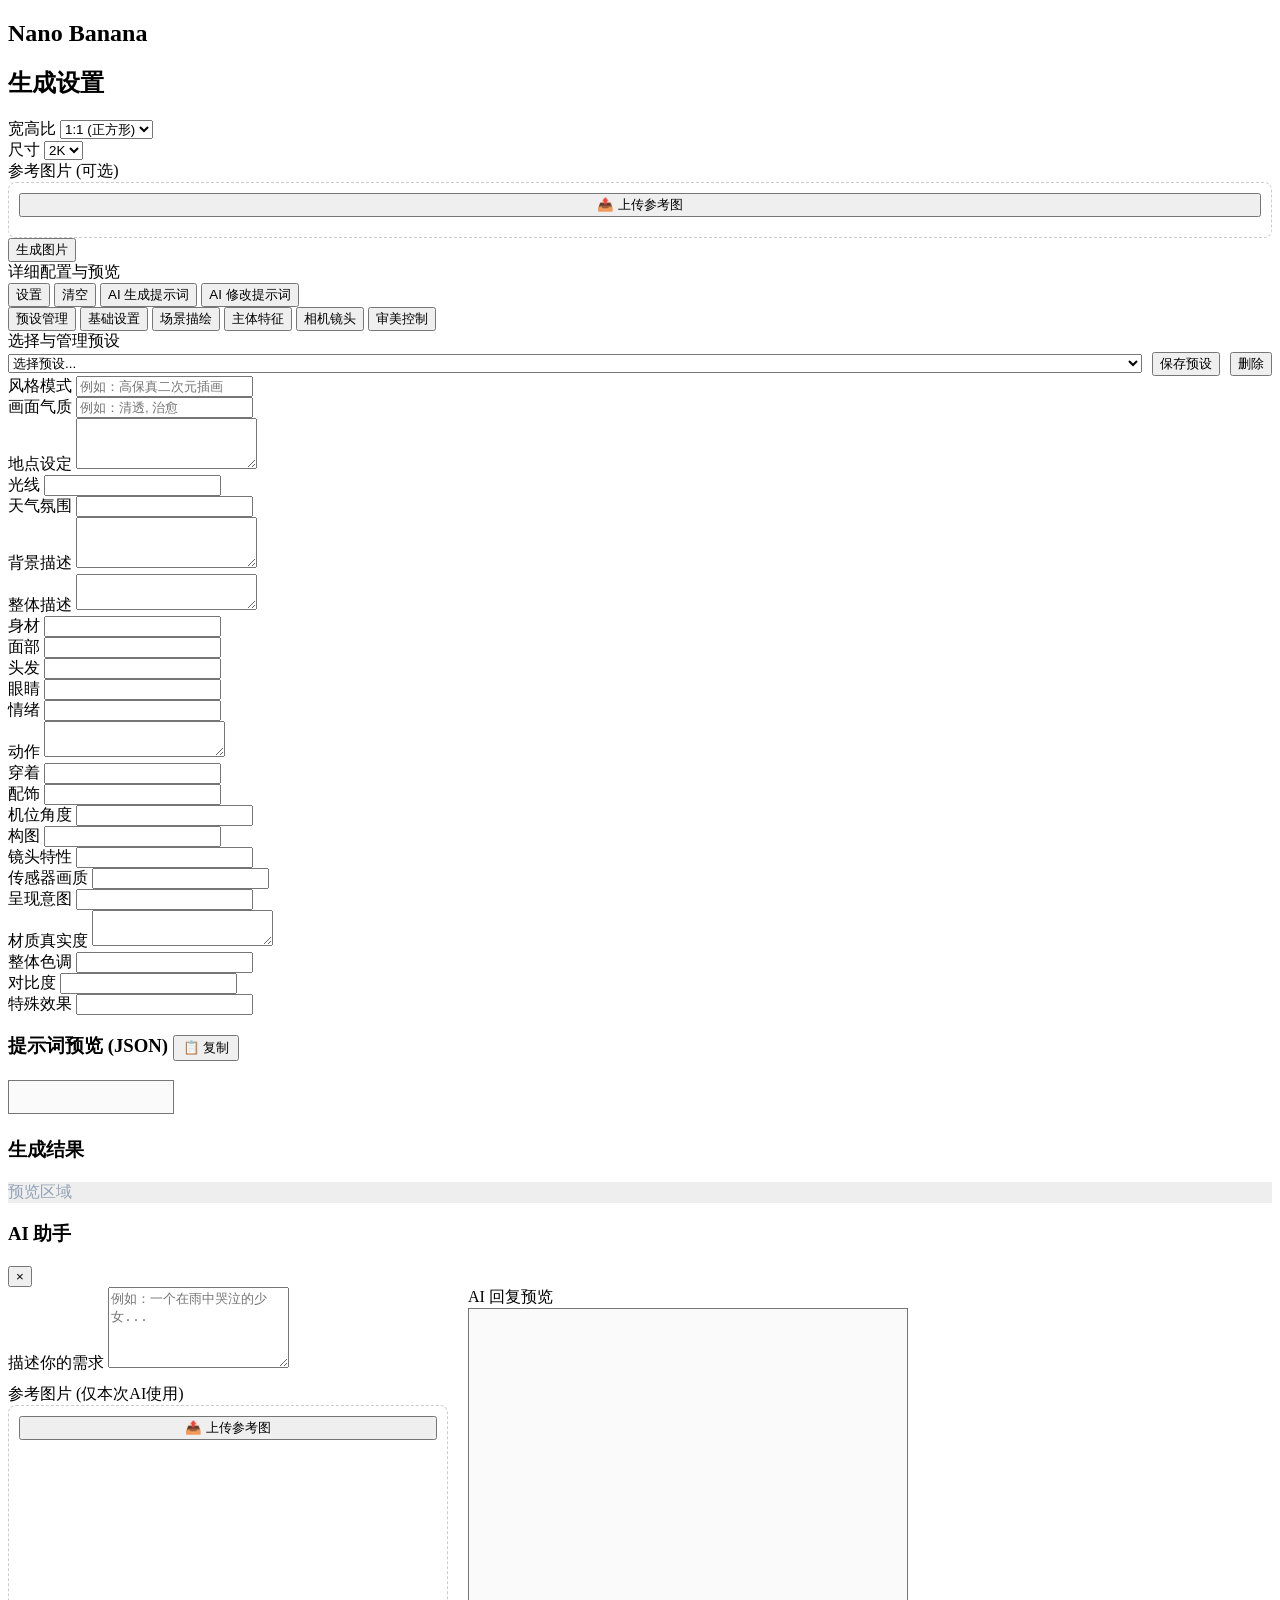
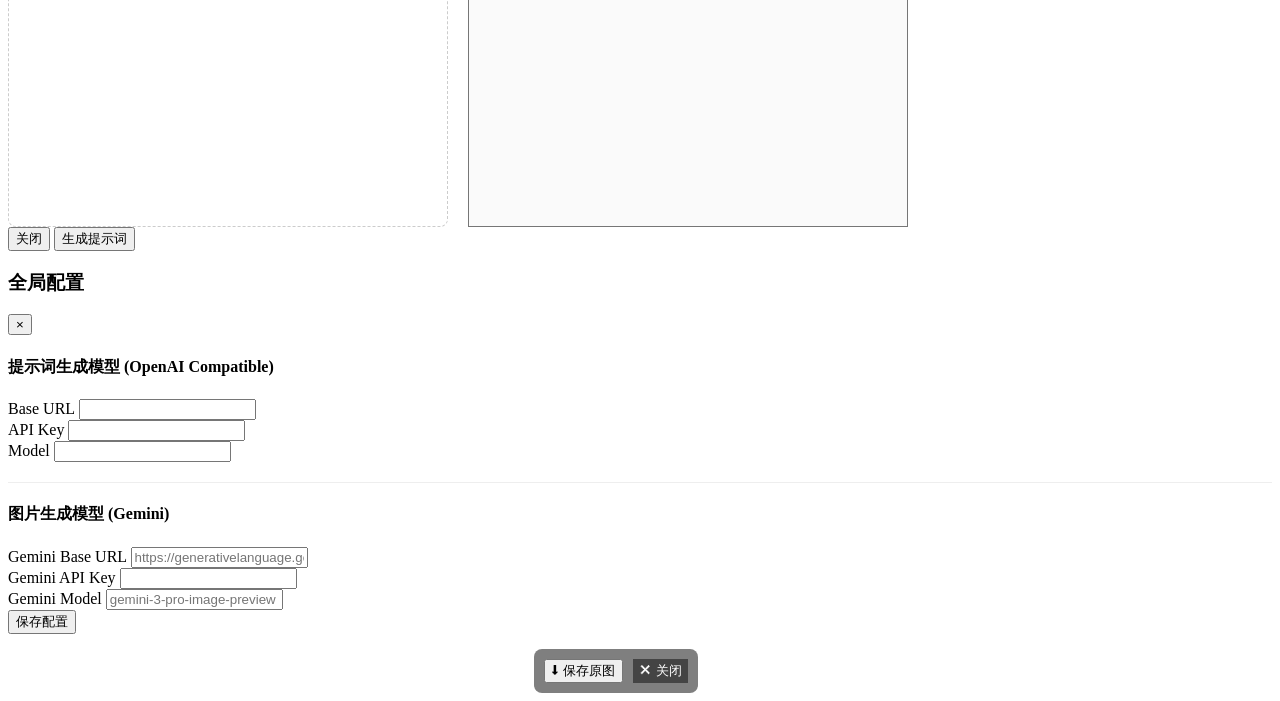
==== src/web/static/index.html @ 246bbed3 "增加web部署" ====
<!DOCTYPE html>
<html lang="zh-CN">

<head>
    <meta charset="UTF-8">
    <meta name="viewport" content="width=device-width, initial-scale=1.0">
    <title>Nano Banana - AI 生图工具</title>
    <meta name="description" content="AI绘画提示词生成与生图工具">
    <link rel="stylesheet" href="/static/style.css">
</head>

<body>
    <!-- 主容器 -->
    <div class="app-container">
        <!-- 侧边栏 -->
        <aside class="sidebar">
            <div class="sidebar-header">
                <div class="logo">
                    <h1>Nano Banana</h1>
                </div>
            </div>

            <!-- 预设管理 (Moved to Main Tabs) -->
            <!-- 生成设置 (Moved from Main) -->
            <div class="section">
                <h2 class="section-title">生成设置</h2>
                <div class="gen-controls">
                    <div class="form-group">
                        <label>宽高比</label>
                        <select id="genAspectRatio" class="select-input">
                            <option value="1:1">1:1 (正方形)</option>
                            <option value="2:3">2:3 (人像)</option>
                            <option value="3:2">3:2 (风景)</option>
                            <option value="3:4">3:4</option>
                            <option value="4:3">4:3</option>
                            <option value="9:16">9:16 (手机)</option>
                            <option value="16:9">16:9 (屏幕)</option>
                        </select>
                    </div>
                    <div class="form-group">
                        <label>尺寸</label>
                        <select id="genImageSize" class="select-input">
                            <option value="1K">1K</option>
                            <option value="2K" selected>2K</option>
                            <option value="4K">4K</option>
                        </select>
                    </div>

                    <!-- 参考图片 -->
                    <div class="form-group">
                        <label>参考图片 (可选)</label>
                        <div class="image-upload-area"
                            style="padding: 10px; border: 1px dashed #ccc; border-radius: 8px;">
                            <input type="file" id="imageInput" accept="image/*" multiple style="display: none;">
                            <button id="uploadImageBtn" class="btn btn-secondary btn-sm" style="width: 100%;">📤
                                上传参考图</button>
                            <div id="imagePreview" class="image-preview"
                                style="display: flex; gap: 10px; margin-top: 10px; flex-wrap: wrap;"></div>
                        </div>
                    </div>

                    <!-- 生成按钮 -->
                    <button id="generateImageBtn" class="btn btn-primary sidebar-btn">
                        生成图片
                    </button>
                </div>
            </div>
        </aside>

        <!-- 主内容区 -->
        <main class="main-content">
            <!-- 顶部工具栏 -->
            <div class="tools-bar">
                <span class="toolbar-title">详细配置与预览</span>
                <div class="sub-tools">
                    <button id="configBtn" class="btn btn-secondary btn-sm">设置</button>
                    <button id="resetFormBtn" class="btn btn-secondary btn-sm">清空</button>
                    <button id="aiGenerateOpenBtn" class="btn btn-secondary btn-sm">AI 生成提示词</button>
                    <button id="aiModifyOpenBtn" class="btn btn-secondary btn-sm">AI 修改提示词</button>
                </div>
            </div>

            <!-- 配置 Tabs -->
            <div class="tabs-nav">
                <button class="tab-btn" data-tab="presets">预设管理</button>
                <button class="tab-btn active" data-tab="basic">基础设置</button>
                <button class="tab-btn" data-tab="scene">场景描绘</button>
                <button class="tab-btn" data-tab="subject">主体特征</button>
                <button class="tab-btn" data-tab="camera">相机镜头</button>
                <button class="tab-btn" data-tab="aesthetic">审美控制</button>
            </div>

            <!-- Tab 内容区 (Moved from Sidebar) -->
            <div class="tab-content-container">

                <!-- 预设管理 -->
                <div id="tab-presets" class="tab-panel">
                    <div class="form-grid">
                        <div class="form-group" style="grid-column: span 2;">
                            <label>选择与管理预设</label>
                            <div style="display: flex; gap: 10px; align-items: center;">
                                <select id="presetSelect" class="select-input" style="flex: 1;">
                                    <option value="">选择预设...</option>
                                </select>
                                <button id="savePresetBtn" class="btn btn-secondary" title="保存当前配置为新预设">
                                    保存预设
                                </button>
                                <button id="deletePresetBtn" class="btn btn-danger" title="删除当前选中的预设">
                                    删除
                                </button>
                            </div>
                        </div>
                    </div>
                </div>

                <!-- 基础设置 -->
                <div id="tab-basic" class="tab-panel active">
                    <div class="form-grid">
                        <div class="form-group">
                            <label for="styleMode">风格模式</label>
                            <input type="text" id="styleMode" class="text-input" placeholder="例如：高保真二次元插画">
                        </div>
                        <div class="form-group">
                            <label for="atmosphere">画面气质</label>
                            <input type="text" id="atmosphere" class="text-input" placeholder="例如：清透, 治愈">
                        </div>
                    </div>
                </div>

                <!-- 场景设置 -->
                <div id="tab-scene" class="tab-panel">
                    <div class="form-grid">
                        <div class="form-group">
                            <label for="location">地点设定</label>
                            <textarea id="location" class="textarea-input" rows="3"></textarea>
                        </div>
                        <div class="form-group">
                            <label for="lighting">光线</label>
                            <input type="text" id="lighting" class="text-input">
                        </div>
                        <div class="form-group">
                            <label for="weather">天气氛围</label>
                            <input type="text" id="weather" class="text-input">
                        </div>
                        <div class="form-group">
                            <label for="background">背景描述</label>
                            <textarea id="background" class="textarea-input" rows="3"></textarea>
                        </div>
                    </div>
                </div>

                <!-- 主体设置 -->
                <div id="tab-subject" class="tab-panel">
                    <div class="form-grid">
                        <div class="form-group" style="grid-column: span 2;">
                            <label for="description">整体描述</label>
                            <textarea id="description" class="textarea-input" rows="2"></textarea>
                        </div>
                        <div class="form-group">
                            <label for="bodyShape">身材</label>
                            <input type="text" id="bodyShape" class="text-input">
                        </div>
                        <div class="form-group">
                            <label for="face">面部</label>
                            <input type="text" id="face" class="text-input">
                        </div>
                        <div class="form-group">
                            <label for="hair">头发</label>
                            <input type="text" id="hair" class="text-input">
                        </div>
                        <div class="form-group">
                            <label for="eyes">眼睛</label>
                            <input type="text" id="eyes" class="text-input">
                        </div>
                        <div class="form-group">
                            <label for="emotion">情绪</label>
                            <input type="text" id="emotion" class="text-input">
                        </div>
                        <div class="form-group">
                            <label for="action">动作</label>
                            <textarea id="action" class="textarea-input" rows="2"></textarea>
                        </div>
                        <div class="form-group">
                            <label for="clothing">穿着</label>
                            <input type="text" id="clothing" class="text-input">
                        </div>
                        <div class="form-group">
                            <label for="accessories">配饰</label>
                            <input type="text" id="accessories" class="text-input">
                        </div>
                    </div>
                </div>

                <!-- 相机设置 -->
                <div id="tab-camera" class="tab-panel">
                    <div class="form-grid">
                        <div class="form-group">
                            <label for="angle">机位角度</label>
                            <input type="text" id="angle" class="text-input">
                        </div>
                        <div class="form-group">
                            <label for="composition">构图</label>
                            <input type="text" id="composition" class="text-input">
                        </div>
                        <div class="form-group">
                            <label for="lensCharacteristics">镜头特性</label>
                            <input type="text" id="lensCharacteristics" class="text-input">
                        </div>
                        <div class="form-group">
                            <label for="sensorQuality">传感器画质</label>
                            <input type="text" id="sensorQuality" class="text-input">
                        </div>
                    </div>
                </div>

                <!-- 审美控制 -->
                <div id="tab-aesthetic" class="tab-panel">
                    <div class="form-grid">
                        <div class="form-group">
                            <label for="intent">呈现意图</label>
                            <input type="text" id="intent" class="text-input">
                        </div>
                        <div class="form-group">
                            <label for="materialRealism">材质真实度</label>
                            <textarea id="materialRealism" class="textarea-input" rows="2"></textarea>
                        </div>
                        <div class="form-group">
                            <label for="overallTone">整体色调</label>
                            <input type="text" id="overallTone" class="text-input">
                        </div>
                        <div class="form-group">
                            <label for="contrast">对比度</label>
                            <input type="text" id="contrast" class="text-input">
                        </div>
                        <div class="form-group">
                            <label for="specialEffects">特殊效果</label>
                            <input type="text" id="specialEffects" class="text-input">
                        </div>
                    </div>
                </div>
            </div>

            <!-- Preview Area Split -->
            <div class="preview-area-row">
                <!-- Wrapper for JSON Preview -->
                <div class="preview-pane">
                    <h3>
                        <span>提示词预览 (JSON)</span>
                        <button id="copyJsonBtn" class="btn btn-ghost btn-sm" style="padding: 2px 8px;">📋 复制</button>
                    </h3>
                    <textarea id="jsonPreviewText" class="textarea-input" readonly
                        style="font-family: monospace; font-size: 12px; background: #fafafa; resize: none;"></textarea>
                </div>

                <!-- Wrapper for Result Preview -->
                <div class="preview-pane">
                    <h3>生成结果</h3>
                    <div id="resultPreview" class="result-preview" style="min-height: 0; background-color: #eee;">
                        <div class="empty-state">
                            <p style="color: #94a3b8;">预览区域</p>
                        </div>
                    </div>
                </div>
            </div>
        </main>
    </div>

    <!-- AI 对话框 -->
    <div id="aiModal" class="modal">
        <div class="modal-content" style="max-width: 900px; width: 90%;">
            <div class="modal-header">
                <h3 id="aiModalTitle">AI 助手</h3>
                <button class="modal-close">&times;</button>
            </div>
            <div class="modal-body" style="display: flex; gap: 20px; height: 60vh; overflow: hidden;">
                <!-- Left Panel: Input & Images -->
                <div style="flex: 1; display: flex; flex-direction: column; gap: 10px; overflow-y: auto;">
                    <div class="form-group" style="flex: 0 0 auto;">
                        <label id="aiModalLabel">描述你的需求</label>
                        <textarea id="aiPromptInput" class="textarea-input" rows="5"
                            placeholder="例如：一个在雨中哭泣的少女..."></textarea>
                    </div>

                    <!-- AI Local Image Upload -->
                    <div class="form-group" style="flex: 1; display: flex; flex-direction: column; min-height: 150px;">
                        <label>参考图片 (仅本次AI使用)</label>
                        <div class="image-upload-area"
                            style="flex: 1; border: 1px dashed #ccc; border-radius: 8px; padding: 10px; overflow-y: auto; min-height: 100px;">
                            <input type="file" id="aiImageInput" accept="image/*" multiple style="display: none;">
                            <button id="aiUploadImageBtn" class="btn btn-secondary btn-sm"
                                style="width: 100%; margin-bottom: 10px;">📤 上传参考图</button>
                            <div id="aiImagePreview" class="image-preview"
                                style="display: flex; gap: 10px; flex-wrap: wrap;"></div>
                        </div>
                    </div>
                </div>

                <!-- Right Panel: Response Preview -->
                <div style="flex: 1; display: flex; flex-direction: column; overflow-y: hidden;">
                    <label>AI 回复预览</label>
                    <textarea id="aiResponsePreview" class="textarea-input"
                        style="flex: 1; font-family: monospace; font-size: 12px; background: #fafafa; resize: none;"
                        readonly></textarea>
                </div>
            </div>
            <div class="modal-footer">
                <span id="aiStatusText" style="margin-right: auto; color: #666; font-size: 12px;"></span>
                <button id="aiModalCancelBtn" class="btn btn-secondary">关闭</button>
                <button id="aiModalStopBtn" class="btn btn-danger" style="display: none;">⏹ 停止</button>
                <button id="aiModalExecuteBtn" class="btn btn-primary">生成提示词</button>
                <button id="aiModalApplyBtn" class="btn btn-success" style="display: none;">应用结果</button>
            </div>
        </div>
    </div>

    <!-- 配置对话框 -->
    <div id="configModal" class="modal">
        <div class="modal-content">
            <div class="modal-header">
                <h3>全局配置</h3>
                <button class="modal-close">&times;</button>
            </div>
            <div class="modal-body">
                <h4>提示词生成模型 (OpenAI Compatible)</h4>
                <div class="form-group">
                    <label>Base URL</label>
                    <input type="text" id="configBaseUrl" class="text-input">
                </div>
                <div class="form-group">
                    <label>API Key</label>
                    <input type="password" id="configApiKey" class="text-input">
                </div>
                <div class="form-group">
                    <label>Model</label>
                    <input type="text" id="configModel" class="text-input">
                </div>

                <hr style="margin: 20px 0; border: 0; border-top: 1px solid #eee;">

                <h4>图片生成模型 (Gemini)</h4>
                <div class="form-group">
                    <label>Gemini Base URL</label>
                    <input type="text" id="configGeminiBaseUrl" class="text-input"
                        placeholder="https://generativelanguage.googleapis.com">
                </div>
                <div class="form-group">
                    <label>Gemini API Key</label>
                    <input type="password" id="configGeminiApiKey" class="text-input">
                </div>
                <div class="form-group">
                    <label>Gemini Model</label>
                    <input type="text" id="configGeminiModel" class="text-input"
                        placeholder="gemini-3-pro-image-preview">
                </div>
            </div>
            <div class="modal-footer">
                <button id="saveConfigBtn" class="btn btn-primary">保存配置</button>
            </div>
        </div>
    </div>

    <!-- Image Preview Modal -->
    <div id="imagePreviewModal" class="modal" style="z-index: 2000;">
        <div class="modal-content" style="max-width: 95vw; max-height: 95vh; width: auto; background: transparent; box-shadow: none; padding: 0;">
            <div style="position: relative; display: flex; flex-direction: column; align-items: center;">
                 <img id="fullImagePreview" src="" style="max-width: 100%; max-height: 85vh; border-radius: 8px; box-shadow: 0 4px 20px rgba(0,0,0,0.5); object-fit: contain;">
                 <div style="margin-top: 15px; display: flex; gap: 10px; background: rgba(0,0,0,0.5); padding: 10px; border-radius: 8px;">
                     <button id="downloadFullImageBtn" class="btn btn-primary">⬇ 保存原图</button>
                     <button onclick="document.getElementById('imagePreviewModal').classList.remove('active')" class="btn btn-secondary" style="background: #444; color: white; border: none;">✕ 关闭</button>
                 </div>
            </div>
        </div>
    </div>

    <!-- Toast -->
    <div id="toast" class="toast"></div>
    <script src="/static/script.js"></script>
</body>

</html>
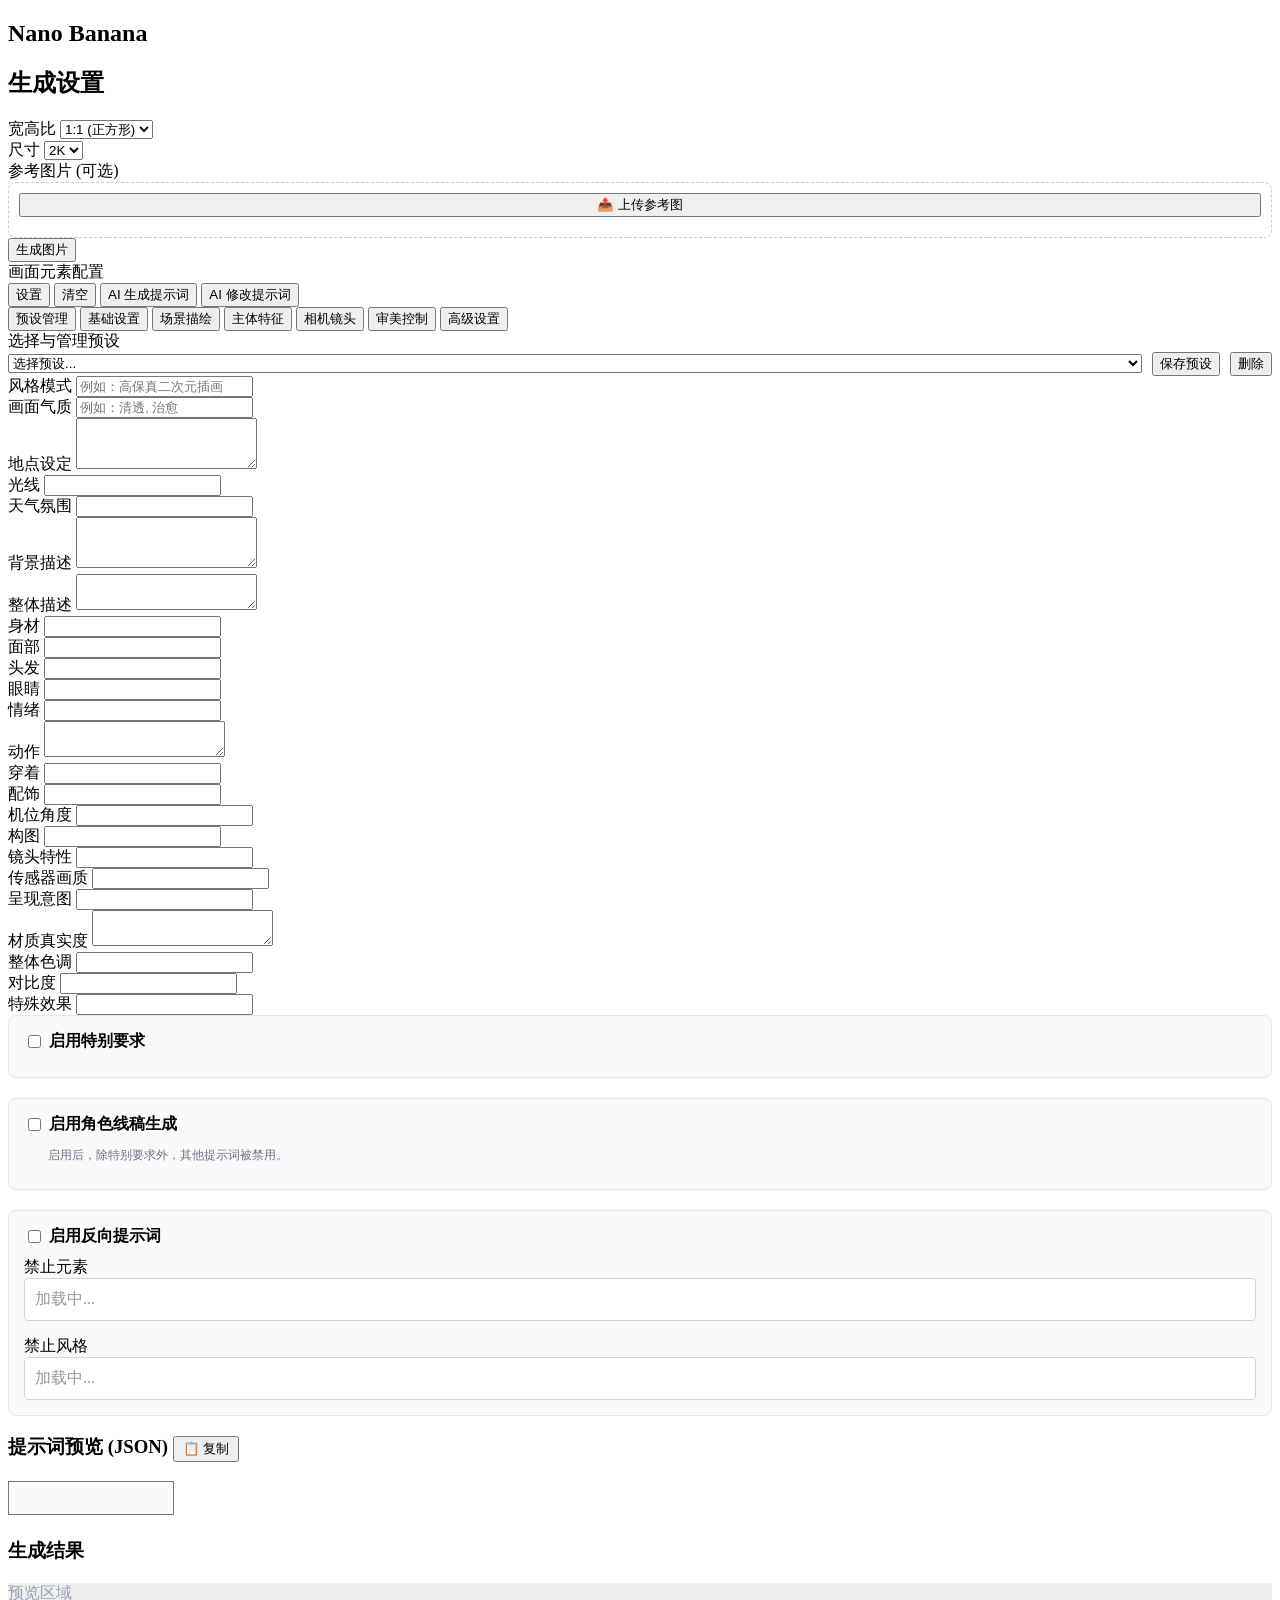
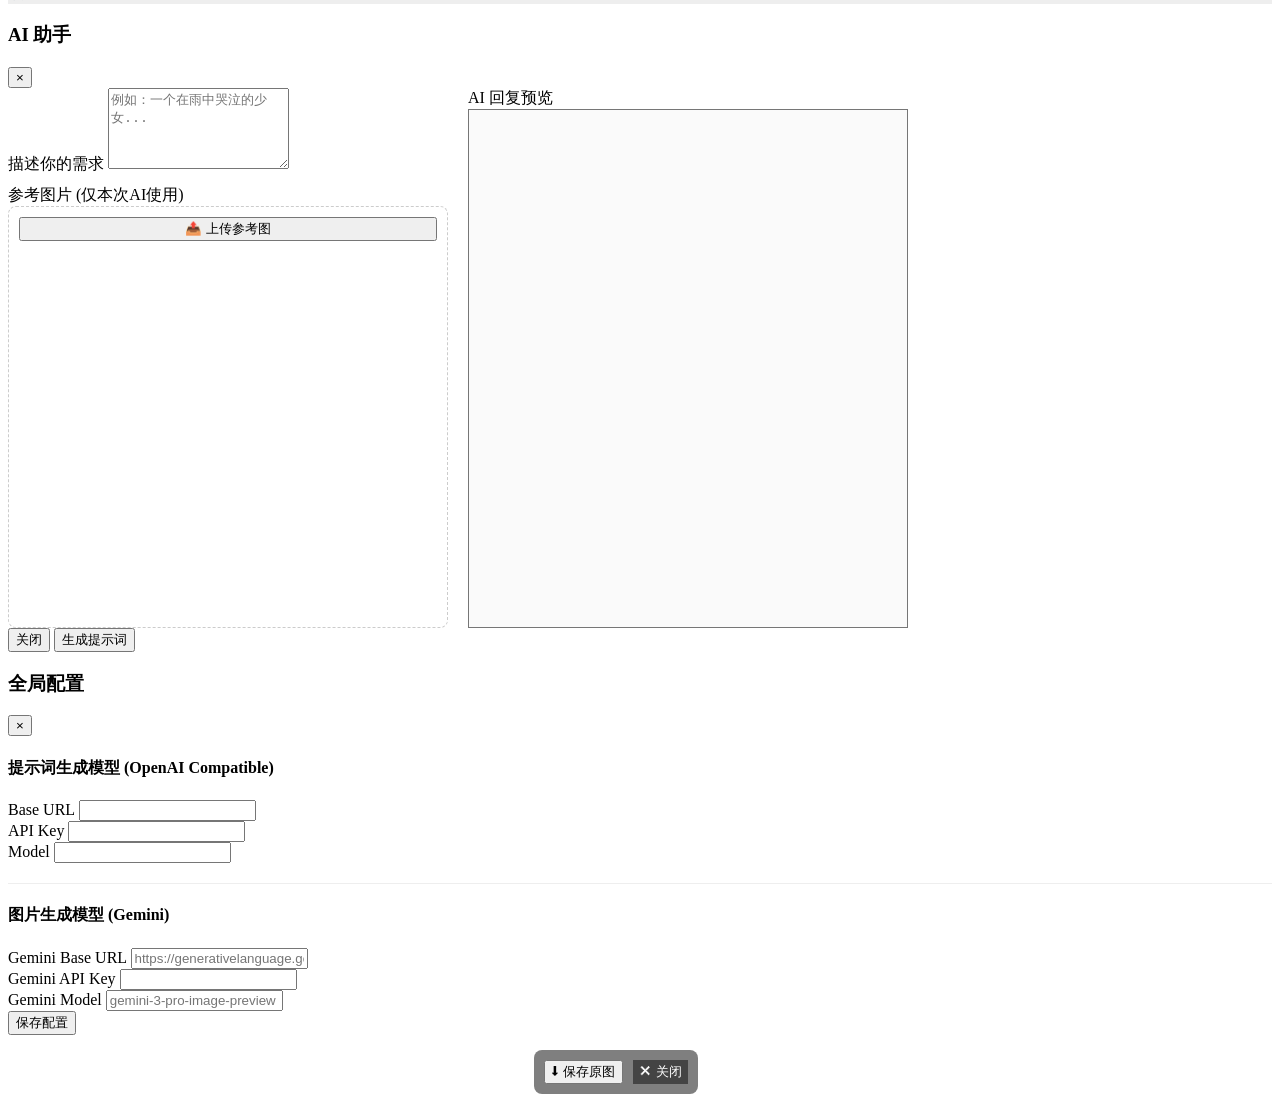
==== commit 1b82b44d: "修改web" ====
--- a/src/web/static/index.html
+++ b/src/web/static/index.html
@@ -71,7 +71,7 @@
         <main class="main-content">
             <!-- 顶部工具栏 -->
             <div class="tools-bar">
-                <span class="toolbar-title">详细配置与预览</span>
+                <span class="toolbar-title">画面元素配置</span>
                 <div class="sub-tools">
                     <button id="configBtn" class="btn btn-secondary btn-sm">设置</button>
                     <button id="resetFormBtn" class="btn btn-secondary btn-sm">清空</button>
@@ -88,6 +88,7 @@
                 <button class="tab-btn" data-tab="subject">主体特征</button>
                 <button class="tab-btn" data-tab="camera">相机镜头</button>
                 <button class="tab-btn" data-tab="aesthetic">审美控制</button>
+                <button class="tab-btn" data-tab="advanced">高级设置</button>
             </div>
 
             <!-- Tab 内容区 (Moved from Sidebar) -->
@@ -238,6 +239,63 @@
                         </div>
                     </div>
                 </div>
+
+                <!-- 高级设置 -->
+                <div id="tab-advanced" class="tab-panel">
+                    <div class="form-grid" style="display: flex; flex-direction: column; gap: 20px;">
+                        
+                        <!-- 特别要求 -->
+                        <div class="advanced-section" style="border: 1px solid #e5e7eb; padding: 15px; border-radius: 8px; background: #f9fafb;">
+                            <div style="display: flex; align-items: center; margin-bottom: 10px;">
+                                <input type="checkbox" id="specialRequirementEnabled" style="margin-right: 8px;">
+                                <label for="specialRequirementEnabled" style="font-weight: 600; margin-bottom: 0;">启用特别要求</label>
+                            </div>
+                            <div id="specialRequirementGroup" style="display: none;">
+                                <textarea id="specialRequirementInput" class="textarea-input" rows="3" placeholder="请输入额外的特别要求，这些内容不会纳入AI提示词生成和修改，只在生成图片时补充..."></textarea>
+                            </div>
+                        </div>
+
+                        <!-- 角色线稿生成 -->
+                        <div class="advanced-section" style="border: 1px solid #e5e7eb; padding: 15px; border-radius: 8px; background: #f9fafb;">
+                            <div style="display: flex; align-items: center; margin-bottom: 5px;">
+                                <input type="checkbox" id="lineArtModeEnabled" style="margin-right: 8px;">
+                                <label for="lineArtModeEnabled" style="font-weight: 600; margin-bottom: 0;">启用角色线稿生成</label>
+                            </div>
+                            <p style="font-size: 12px; color: #6b7280; margin-bottom: 10px; margin-left: 24px;">启用后，除特别要求外，其他提示词被禁用。</p>
+                            <div id="lineArtGroup" style="display: none;">
+                                <textarea id="lineArtPromptInput" class="textarea-input" rows="5" placeholder="请输入角色线稿生成的提示词..."></textarea>
+                                <div style="display: flex; justify-content: flex-end; margin-top: 8px;">
+                                    <button id="saveLineArtPromptBtn" class="btn btn-secondary btn-sm">保存提示词</button>
+                                </div>
+                            </div>
+                        </div>
+
+                        <!-- 反向提示词 -->
+                        <div class="advanced-section" style="border: 1px solid #e5e7eb; padding: 15px; border-radius: 8px; background: #f9fafb;">
+                            <div style="display: flex; align-items: center; margin-bottom: 10px;">
+                                <input type="checkbox" id="negativePromptEnabled" style="margin-right: 8px;">
+                                <label for="negativePromptEnabled" style="font-weight: 600; margin-bottom: 0;">启用反向提示词</label>
+                            </div>
+                            <div id="negativePromptGroup" style="display: none; display: flex; flex-direction: column; gap: 15px;">
+                                <div class="form-group">
+                                    <label>禁止元素</label>
+                                    <div id="negativeElementsContainer" style="display: flex; flex-wrap: wrap; gap: 8px; padding: 10px; background: white; border: 1px solid #d1d5db; border-radius: 4px; max-height: 150px; overflow-y: auto;">
+                                        <!-- Options will be loaded here -->
+                                        <span style="color: #999;">加载中...</span>
+                                    </div>
+                                </div>
+                                <div class="form-group">
+                                    <label>禁止风格</label>
+                                    <div id="negativeStylesContainer" style="display: flex; flex-wrap: wrap; gap: 8px; padding: 10px; background: white; border: 1px solid #d1d5db; border-radius: 4px; max-height: 150px; overflow-y: auto;">
+                                        <!-- Options will be loaded here -->
+                                        <span style="color: #999;">加载中...</span>
+                                    </div>
+                                </div>
+                            </div>
+                        </div>
+
+                    </div>
+                </div>
             </div>
 
             <!-- Preview Area Split -->
@@ -301,6 +359,11 @@
                     <textarea id="aiResponsePreview" class="textarea-input"
                         style="flex: 1; font-family: monospace; font-size: 12px; background: #fafafa; resize: none;"
                         readonly></textarea>
+                    
+                    <!-- Diff View Container -->
+                    <div id="aiDiffContainer" class="diff-container">
+                        <!-- Diff items will be injected here -->
+                    </div>
                 </div>
             </div>
             <div class="modal-footer">
@@ -308,7 +371,7 @@
                 <button id="aiModalCancelBtn" class="btn btn-secondary">关闭</button>
                 <button id="aiModalStopBtn" class="btn btn-danger" style="display: none;">⏹ 停止</button>
                 <button id="aiModalExecuteBtn" class="btn btn-primary">生成提示词</button>
-                <button id="aiModalApplyBtn" class="btn btn-success" style="display: none;">应用结果</button>
+                <button id="aiModalApplyBtn" class="btn btn-primary" style="display: none;">应用结果</button>
             </div>
         </div>
     </div>
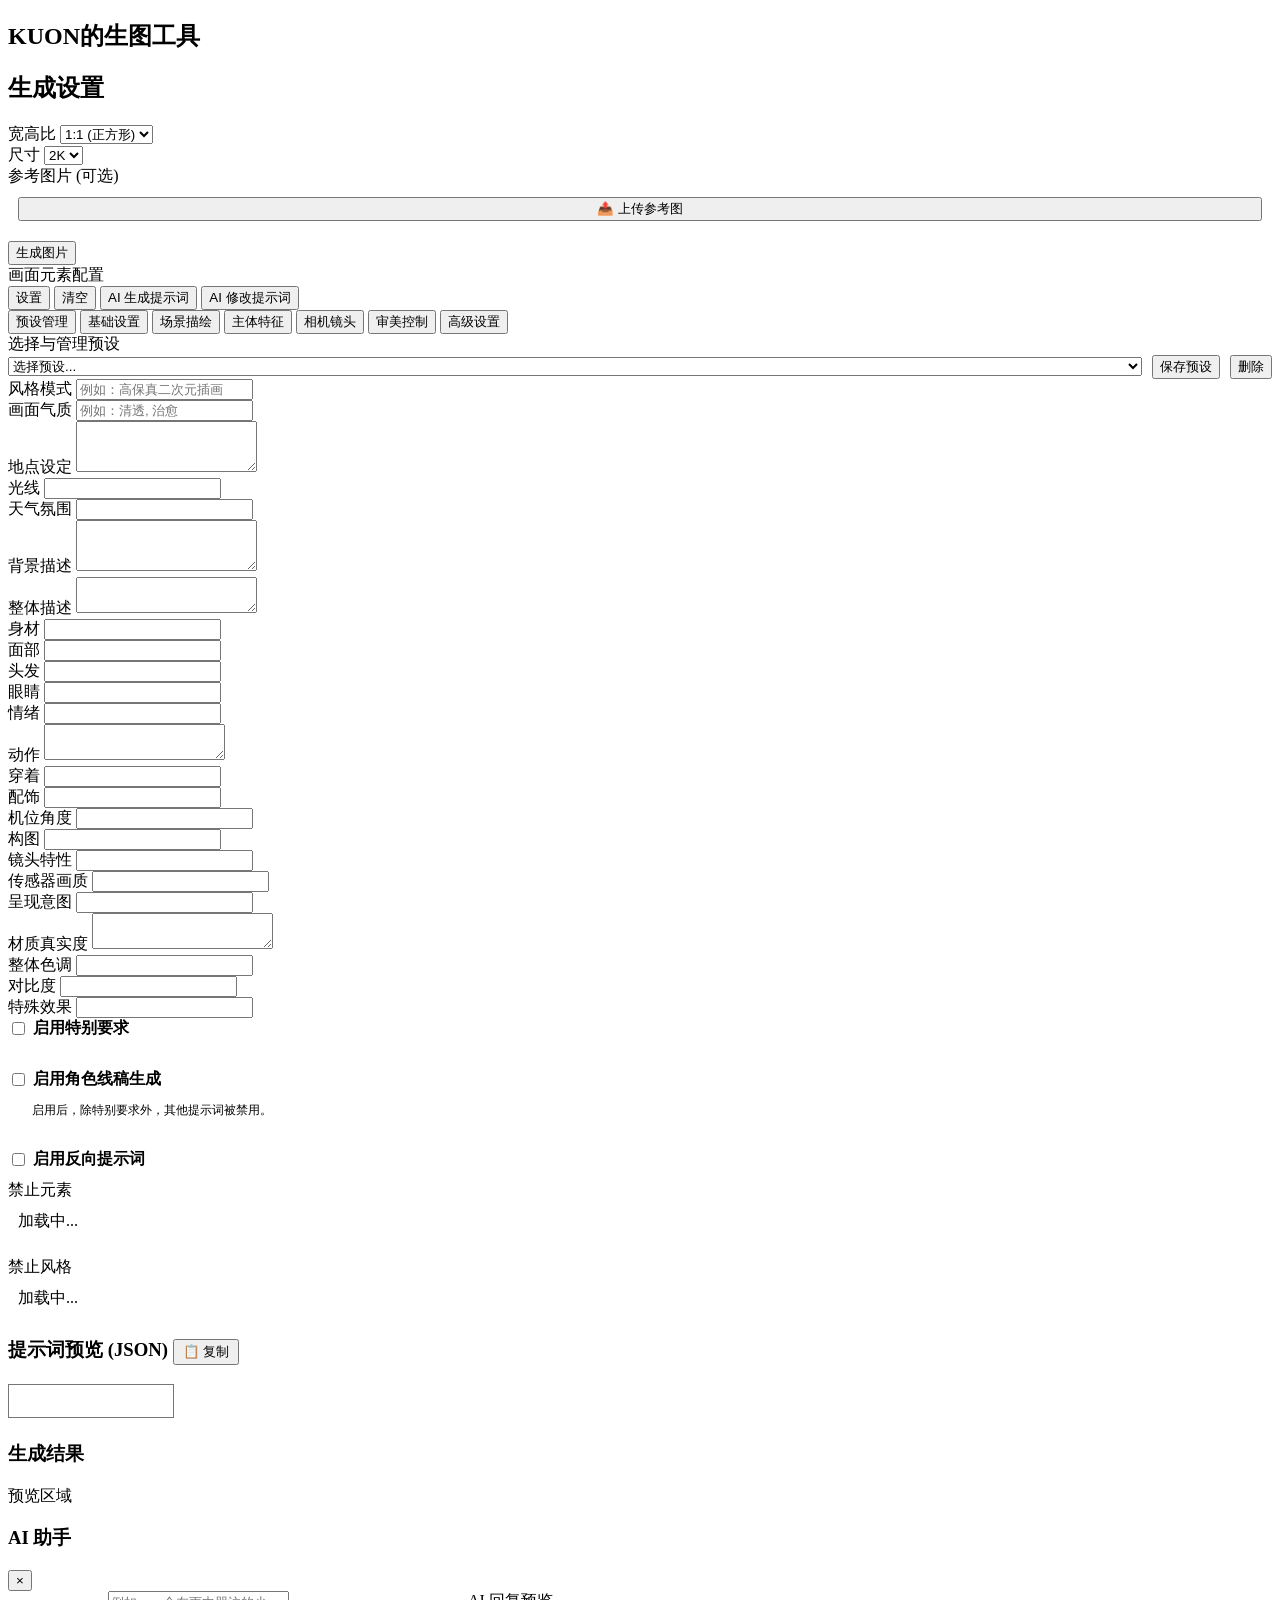
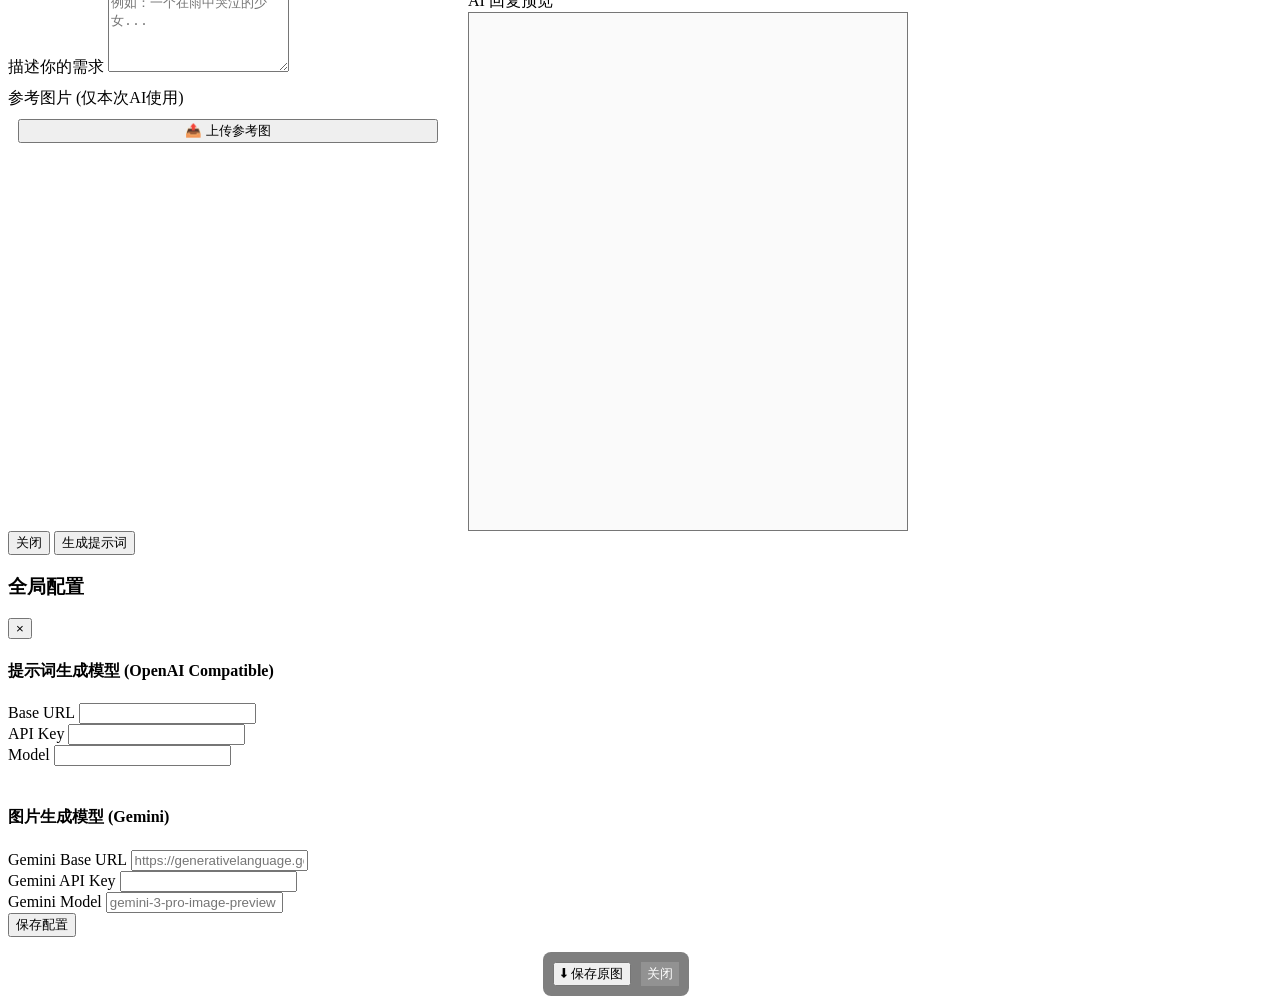
==== commit 93f77ff2: "web update" ====
--- a/src/web/static/index.html
+++ b/src/web/static/index.html
@@ -1,443 +1,443 @@
-<!DOCTYPE html>
-<html lang="zh-CN">
-
-<head>
-    <meta charset="UTF-8">
-    <meta name="viewport" content="width=device-width, initial-scale=1.0">
-    <title>Nano Banana - AI 生图工具</title>
-    <meta name="description" content="AI绘画提示词生成与生图工具">
-    <link rel="stylesheet" href="/static/style.css">
-</head>
-
-<body>
-    <!-- 主容器 -->
-    <div class="app-container">
-        <!-- 侧边栏 -->
-        <aside class="sidebar">
-            <div class="sidebar-header">
-                <div class="logo">
-                    <h1>Nano Banana</h1>
-                </div>
-            </div>
-
-            <!-- 预设管理 (Moved to Main Tabs) -->
-            <!-- 生成设置 (Moved from Main) -->
-            <div class="section">
-                <h2 class="section-title">生成设置</h2>
-                <div class="gen-controls">
-                    <div class="form-group">
-                        <label>宽高比</label>
-                        <select id="genAspectRatio" class="select-input">
-                            <option value="1:1">1:1 (正方形)</option>
-                            <option value="2:3">2:3 (人像)</option>
-                            <option value="3:2">3:2 (风景)</option>
-                            <option value="3:4">3:4</option>
-                            <option value="4:3">4:3</option>
-                            <option value="9:16">9:16 (手机)</option>
-                            <option value="16:9">16:9 (屏幕)</option>
-                        </select>
-                    </div>
-                    <div class="form-group">
-                        <label>尺寸</label>
-                        <select id="genImageSize" class="select-input">
-                            <option value="1K">1K</option>
-                            <option value="2K" selected>2K</option>
-                            <option value="4K">4K</option>
-                        </select>
-                    </div>
-
-                    <!-- 参考图片 -->
-                    <div class="form-group">
-                        <label>参考图片 (可选)</label>
-                        <div class="image-upload-area"
-                            style="padding: 10px; border: 1px dashed #ccc; border-radius: 8px;">
-                            <input type="file" id="imageInput" accept="image/*" multiple style="display: none;">
-                            <button id="uploadImageBtn" class="btn btn-secondary btn-sm" style="width: 100%;">📤
-                                上传参考图</button>
-                            <div id="imagePreview" class="image-preview"
-                                style="display: flex; gap: 10px; margin-top: 10px; flex-wrap: wrap;"></div>
-                        </div>
-                    </div>
-
-                    <!-- 生成按钮 -->
-                    <button id="generateImageBtn" class="btn btn-primary sidebar-btn">
-                        生成图片
-                    </button>
-                </div>
-            </div>
-        </aside>
-
-        <!-- 主内容区 -->
-        <main class="main-content">
-            <!-- 顶部工具栏 -->
-            <div class="tools-bar">
-                <span class="toolbar-title">画面元素配置</span>
-                <div class="sub-tools">
-                    <button id="configBtn" class="btn btn-secondary btn-sm">设置</button>
-                    <button id="resetFormBtn" class="btn btn-secondary btn-sm">清空</button>
-                    <button id="aiGenerateOpenBtn" class="btn btn-secondary btn-sm">AI 生成提示词</button>
-                    <button id="aiModifyOpenBtn" class="btn btn-secondary btn-sm">AI 修改提示词</button>
-                </div>
-            </div>
-
-            <!-- 配置 Tabs -->
-            <div class="tabs-nav">
-                <button class="tab-btn" data-tab="presets">预设管理</button>
-                <button class="tab-btn active" data-tab="basic">基础设置</button>
-                <button class="tab-btn" data-tab="scene">场景描绘</button>
-                <button class="tab-btn" data-tab="subject">主体特征</button>
-                <button class="tab-btn" data-tab="camera">相机镜头</button>
-                <button class="tab-btn" data-tab="aesthetic">审美控制</button>
-                <button class="tab-btn" data-tab="advanced">高级设置</button>
-            </div>
-
-            <!-- Tab 内容区 (Moved from Sidebar) -->
-            <div class="tab-content-container">
-
-                <!-- 预设管理 -->
-                <div id="tab-presets" class="tab-panel">
-                    <div class="form-grid">
-                        <div class="form-group" style="grid-column: span 2;">
-                            <label>选择与管理预设</label>
-                            <div style="display: flex; gap: 10px; align-items: center;">
-                                <select id="presetSelect" class="select-input" style="flex: 1;">
-                                    <option value="">选择预设...</option>
-                                </select>
-                                <button id="savePresetBtn" class="btn btn-secondary" title="保存当前配置为新预设">
-                                    保存预设
-                                </button>
-                                <button id="deletePresetBtn" class="btn btn-danger" title="删除当前选中的预设">
-                                    删除
-                                </button>
-                            </div>
-                        </div>
-                    </div>
-                </div>
-
-                <!-- 基础设置 -->
-                <div id="tab-basic" class="tab-panel active">
-                    <div class="form-grid">
-                        <div class="form-group">
-                            <label for="styleMode">风格模式</label>
-                            <input type="text" id="styleMode" class="text-input" placeholder="例如：高保真二次元插画">
-                        </div>
-                        <div class="form-group">
-                            <label for="atmosphere">画面气质</label>
-                            <input type="text" id="atmosphere" class="text-input" placeholder="例如：清透, 治愈">
-                        </div>
-                    </div>
-                </div>
-
-                <!-- 场景设置 -->
-                <div id="tab-scene" class="tab-panel">
-                    <div class="form-grid">
-                        <div class="form-group">
-                            <label for="location">地点设定</label>
-                            <textarea id="location" class="textarea-input" rows="3"></textarea>
-                        </div>
-                        <div class="form-group">
-                            <label for="lighting">光线</label>
-                            <input type="text" id="lighting" class="text-input">
-                        </div>
-                        <div class="form-group">
-                            <label for="weather">天气氛围</label>
-                            <input type="text" id="weather" class="text-input">
-                        </div>
-                        <div class="form-group">
-                            <label for="background">背景描述</label>
-                            <textarea id="background" class="textarea-input" rows="3"></textarea>
-                        </div>
-                    </div>
-                </div>
-
-                <!-- 主体设置 -->
-                <div id="tab-subject" class="tab-panel">
-                    <div class="form-grid">
-                        <div class="form-group" style="grid-column: span 2;">
-                            <label for="description">整体描述</label>
-                            <textarea id="description" class="textarea-input" rows="2"></textarea>
-                        </div>
-                        <div class="form-group">
-                            <label for="bodyShape">身材</label>
-                            <input type="text" id="bodyShape" class="text-input">
-                        </div>
-                        <div class="form-group">
-                            <label for="face">面部</label>
-                            <input type="text" id="face" class="text-input">
-                        </div>
-                        <div class="form-group">
-                            <label for="hair">头发</label>
-                            <input type="text" id="hair" class="text-input">
-                        </div>
-                        <div class="form-group">
-                            <label for="eyes">眼睛</label>
-                            <input type="text" id="eyes" class="text-input">
-                        </div>
-                        <div class="form-group">
-                            <label for="emotion">情绪</label>
-                            <input type="text" id="emotion" class="text-input">
-                        </div>
-                        <div class="form-group">
-                            <label for="action">动作</label>
-                            <textarea id="action" class="textarea-input" rows="2"></textarea>
-                        </div>
-                        <div class="form-group">
-                            <label for="clothing">穿着</label>
-                            <input type="text" id="clothing" class="text-input">
-                        </div>
-                        <div class="form-group">
-                            <label for="accessories">配饰</label>
-                            <input type="text" id="accessories" class="text-input">
-                        </div>
-                    </div>
-                </div>
-
-                <!-- 相机设置 -->
-                <div id="tab-camera" class="tab-panel">
-                    <div class="form-grid">
-                        <div class="form-group">
-                            <label for="angle">机位角度</label>
-                            <input type="text" id="angle" class="text-input">
-                        </div>
-                        <div class="form-group">
-                            <label for="composition">构图</label>
-                            <input type="text" id="composition" class="text-input">
-                        </div>
-                        <div class="form-group">
-                            <label for="lensCharacteristics">镜头特性</label>
-                            <input type="text" id="lensCharacteristics" class="text-input">
-                        </div>
-                        <div class="form-group">
-                            <label for="sensorQuality">传感器画质</label>
-                            <input type="text" id="sensorQuality" class="text-input">
-                        </div>
-                    </div>
-                </div>
-
-                <!-- 审美控制 -->
-                <div id="tab-aesthetic" class="tab-panel">
-                    <div class="form-grid">
-                        <div class="form-group">
-                            <label for="intent">呈现意图</label>
-                            <input type="text" id="intent" class="text-input">
-                        </div>
-                        <div class="form-group">
-                            <label for="materialRealism">材质真实度</label>
-                            <textarea id="materialRealism" class="textarea-input" rows="2"></textarea>
-                        </div>
-                        <div class="form-group">
-                            <label for="overallTone">整体色调</label>
-                            <input type="text" id="overallTone" class="text-input">
-                        </div>
-                        <div class="form-group">
-                            <label for="contrast">对比度</label>
-                            <input type="text" id="contrast" class="text-input">
-                        </div>
-                        <div class="form-group">
-                            <label for="specialEffects">特殊效果</label>
-                            <input type="text" id="specialEffects" class="text-input">
-                        </div>
-                    </div>
-                </div>
-
-                <!-- 高级设置 -->
-                <div id="tab-advanced" class="tab-panel">
-                    <div class="form-grid" style="display: flex; flex-direction: column; gap: 20px;">
-                        
-                        <!-- 特别要求 -->
-                        <div class="advanced-section" style="border: 1px solid #e5e7eb; padding: 15px; border-radius: 8px; background: #f9fafb;">
-                            <div style="display: flex; align-items: center; margin-bottom: 10px;">
-                                <input type="checkbox" id="specialRequirementEnabled" style="margin-right: 8px;">
-                                <label for="specialRequirementEnabled" style="font-weight: 600; margin-bottom: 0;">启用特别要求</label>
-                            </div>
-                            <div id="specialRequirementGroup" style="display: none;">
-                                <textarea id="specialRequirementInput" class="textarea-input" rows="3" placeholder="请输入额外的特别要求，这些内容不会纳入AI提示词生成和修改，只在生成图片时补充..."></textarea>
-                            </div>
-                        </div>
-
-                        <!-- 角色线稿生成 -->
-                        <div class="advanced-section" style="border: 1px solid #e5e7eb; padding: 15px; border-radius: 8px; background: #f9fafb;">
-                            <div style="display: flex; align-items: center; margin-bottom: 5px;">
-                                <input type="checkbox" id="lineArtModeEnabled" style="margin-right: 8px;">
-                                <label for="lineArtModeEnabled" style="font-weight: 600; margin-bottom: 0;">启用角色线稿生成</label>
-                            </div>
-                            <p style="font-size: 12px; color: #6b7280; margin-bottom: 10px; margin-left: 24px;">启用后，除特别要求外，其他提示词被禁用。</p>
-                            <div id="lineArtGroup" style="display: none;">
-                                <textarea id="lineArtPromptInput" class="textarea-input" rows="5" placeholder="请输入角色线稿生成的提示词..."></textarea>
-                                <div style="display: flex; justify-content: flex-end; margin-top: 8px;">
-                                    <button id="saveLineArtPromptBtn" class="btn btn-secondary btn-sm">保存提示词</button>
-                                </div>
-                            </div>
-                        </div>
-
-                        <!-- 反向提示词 -->
-                        <div class="advanced-section" style="border: 1px solid #e5e7eb; padding: 15px; border-radius: 8px; background: #f9fafb;">
-                            <div style="display: flex; align-items: center; margin-bottom: 10px;">
-                                <input type="checkbox" id="negativePromptEnabled" style="margin-right: 8px;">
-                                <label for="negativePromptEnabled" style="font-weight: 600; margin-bottom: 0;">启用反向提示词</label>
-                            </div>
-                            <div id="negativePromptGroup" style="display: none; display: flex; flex-direction: column; gap: 15px;">
-                                <div class="form-group">
-                                    <label>禁止元素</label>
-                                    <div id="negativeElementsContainer" style="display: flex; flex-wrap: wrap; gap: 8px; padding: 10px; background: white; border: 1px solid #d1d5db; border-radius: 4px; max-height: 150px; overflow-y: auto;">
-                                        <!-- Options will be loaded here -->
-                                        <span style="color: #999;">加载中...</span>
-                                    </div>
-                                </div>
-                                <div class="form-group">
-                                    <label>禁止风格</label>
-                                    <div id="negativeStylesContainer" style="display: flex; flex-wrap: wrap; gap: 8px; padding: 10px; background: white; border: 1px solid #d1d5db; border-radius: 4px; max-height: 150px; overflow-y: auto;">
-                                        <!-- Options will be loaded here -->
-                                        <span style="color: #999;">加载中...</span>
-                                    </div>
-                                </div>
-                            </div>
-                        </div>
-
-                    </div>
-                </div>
-            </div>
-
-            <!-- Preview Area Split -->
-            <div class="preview-area-row">
-                <!-- Wrapper for JSON Preview -->
-                <div class="preview-pane">
-                    <h3>
-                        <span>提示词预览 (JSON)</span>
-                        <button id="copyJsonBtn" class="btn btn-ghost btn-sm" style="padding: 2px 8px;">📋 复制</button>
-                    </h3>
-                    <textarea id="jsonPreviewText" class="textarea-input" readonly
-                        style="font-family: monospace; font-size: 12px; background: #fafafa; resize: none;"></textarea>
-                </div>
-
-                <!-- Wrapper for Result Preview -->
-                <div class="preview-pane">
-                    <h3>生成结果</h3>
-                    <div id="resultPreview" class="result-preview" style="min-height: 0; background-color: #eee;">
-                        <div class="empty-state">
-                            <p style="color: #94a3b8;">预览区域</p>
-                        </div>
-                    </div>
-                </div>
-            </div>
-        </main>
-    </div>
-
-    <!-- AI 对话框 -->
-    <div id="aiModal" class="modal">
-        <div class="modal-content" style="max-width: 900px; width: 90%;">
-            <div class="modal-header">
-                <h3 id="aiModalTitle">AI 助手</h3>
-                <button class="modal-close">&times;</button>
-            </div>
-            <div class="modal-body" style="display: flex; gap: 20px; height: 60vh; overflow: hidden;">
-                <!-- Left Panel: Input & Images -->
-                <div style="flex: 1; display: flex; flex-direction: column; gap: 10px; overflow-y: auto;">
-                    <div class="form-group" style="flex: 0 0 auto;">
-                        <label id="aiModalLabel">描述你的需求</label>
-                        <textarea id="aiPromptInput" class="textarea-input" rows="5"
-                            placeholder="例如：一个在雨中哭泣的少女..."></textarea>
-                    </div>
-
-                    <!-- AI Local Image Upload -->
-                    <div class="form-group" style="flex: 1; display: flex; flex-direction: column; min-height: 150px;">
-                        <label>参考图片 (仅本次AI使用)</label>
-                        <div class="image-upload-area"
-                            style="flex: 1; border: 1px dashed #ccc; border-radius: 8px; padding: 10px; overflow-y: auto; min-height: 100px;">
-                            <input type="file" id="aiImageInput" accept="image/*" multiple style="display: none;">
-                            <button id="aiUploadImageBtn" class="btn btn-secondary btn-sm"
-                                style="width: 100%; margin-bottom: 10px;">📤 上传参考图</button>
-                            <div id="aiImagePreview" class="image-preview"
-                                style="display: flex; gap: 10px; flex-wrap: wrap;"></div>
-                        </div>
-                    </div>
-                </div>
-
-                <!-- Right Panel: Response Preview -->
-                <div style="flex: 1; display: flex; flex-direction: column; overflow-y: hidden;">
-                    <label>AI 回复预览</label>
-                    <textarea id="aiResponsePreview" class="textarea-input"
-                        style="flex: 1; font-family: monospace; font-size: 12px; background: #fafafa; resize: none;"
-                        readonly></textarea>
-                    
-                    <!-- Diff View Container -->
-                    <div id="aiDiffContainer" class="diff-container">
-                        <!-- Diff items will be injected here -->
-                    </div>
-                </div>
-            </div>
-            <div class="modal-footer">
-                <span id="aiStatusText" style="margin-right: auto; color: #666; font-size: 12px;"></span>
-                <button id="aiModalCancelBtn" class="btn btn-secondary">关闭</button>
-                <button id="aiModalStopBtn" class="btn btn-danger" style="display: none;">⏹ 停止</button>
-                <button id="aiModalExecuteBtn" class="btn btn-primary">生成提示词</button>
-                <button id="aiModalApplyBtn" class="btn btn-primary" style="display: none;">应用结果</button>
-            </div>
-        </div>
-    </div>
-
-    <!-- 配置对话框 -->
-    <div id="configModal" class="modal">
-        <div class="modal-content">
-            <div class="modal-header">
-                <h3>全局配置</h3>
-                <button class="modal-close">&times;</button>
-            </div>
-            <div class="modal-body">
-                <h4>提示词生成模型 (OpenAI Compatible)</h4>
-                <div class="form-group">
-                    <label>Base URL</label>
-                    <input type="text" id="configBaseUrl" class="text-input">
-                </div>
-                <div class="form-group">
-                    <label>API Key</label>
-                    <input type="password" id="configApiKey" class="text-input">
-                </div>
-                <div class="form-group">
-                    <label>Model</label>
-                    <input type="text" id="configModel" class="text-input">
-                </div>
-
-                <hr style="margin: 20px 0; border: 0; border-top: 1px solid #eee;">
-
-                <h4>图片生成模型 (Gemini)</h4>
-                <div class="form-group">
-                    <label>Gemini Base URL</label>
-                    <input type="text" id="configGeminiBaseUrl" class="text-input"
-                        placeholder="https://generativelanguage.googleapis.com">
-                </div>
-                <div class="form-group">
-                    <label>Gemini API Key</label>
-                    <input type="password" id="configGeminiApiKey" class="text-input">
-                </div>
-                <div class="form-group">
-                    <label>Gemini Model</label>
-                    <input type="text" id="configGeminiModel" class="text-input"
-                        placeholder="gemini-3-pro-image-preview">
-                </div>
-            </div>
-            <div class="modal-footer">
-                <button id="saveConfigBtn" class="btn btn-primary">保存配置</button>
-            </div>
-        </div>
-    </div>
-
-    <!-- Image Preview Modal -->
-    <div id="imagePreviewModal" class="modal" style="z-index: 2000;">
-        <div class="modal-content" style="max-width: 95vw; max-height: 95vh; width: auto; background: transparent; box-shadow: none; padding: 0;">
-            <div style="position: relative; display: flex; flex-direction: column; align-items: center;">
-                 <img id="fullImagePreview" src="" style="max-width: 100%; max-height: 85vh; border-radius: 8px; box-shadow: 0 4px 20px rgba(0,0,0,0.5); object-fit: contain;">
-                 <div style="margin-top: 15px; display: flex; gap: 10px; background: rgba(0,0,0,0.5); padding: 10px; border-radius: 8px;">
-                     <button id="downloadFullImageBtn" class="btn btn-primary">⬇ 保存原图</button>
-                     <button onclick="document.getElementById('imagePreviewModal').classList.remove('active')" class="btn btn-secondary" style="background: #444; color: white; border: none;">✕ 关闭</button>
-                 </div>
-            </div>
-        </div>
-    </div>
-
-    <!-- Toast -->
-    <div id="toast" class="toast"></div>
-    <script src="/static/script.js"></script>
-</body>
-
+<!DOCTYPE html>
+<html lang="zh-CN">
+
+<head>
+    <meta charset="UTF-8">
+    <meta name="viewport" content="width=device-width, initial-scale=1.0">
+    <title>KUON的生图工具</title>
+    <meta name="description" content="AI绘画提示词生成与生图工具">
+    <link rel="stylesheet" href="/static/style.css">
+</head>
+
+<body>
+    <!-- 主容器 -->
+    <div class="app-container">
+        <!-- 侧边栏 -->
+        <aside class="sidebar">
+            <div class="sidebar-header">
+                <div class="logo">
+                    <h1>KUON的生图工具</h1>
+                </div>
+            </div>
+
+            <!-- 预设管理 (Moved to Main Tabs) -->
+            <!-- 生成设置 (Moved from Main) -->
+            <div class="section">
+                <h2 class="section-title">生成设置</h2>
+                <div class="gen-controls">
+                    <div class="form-group">
+                        <label>宽高比</label>
+                        <select id="genAspectRatio" class="select-input">
+                            <option value="1:1">1:1 (正方形)</option>
+                            <option value="2:3">2:3 (人像)</option>
+                            <option value="3:2">3:2 (风景)</option>
+                            <option value="3:4">3:4</option>
+                            <option value="4:3">4:3</option>
+                            <option value="9:16">9:16 (手机)</option>
+                            <option value="16:9">16:9 (屏幕)</option>
+                        </select>
+                    </div>
+                    <div class="form-group">
+                        <label>尺寸</label>
+                        <select id="genImageSize" class="select-input">
+                            <option value="1K">1K</option>
+                            <option value="2K" selected>2K</option>
+                            <option value="4K">4K</option>
+                        </select>
+                    </div>
+
+                    <!-- 参考图片 -->
+                    <div class="form-group">
+                        <label>参考图片 (可选)</label>
+                        <div class="image-upload-area"
+                            style="padding: 10px; border: 1px dashed var(--border-color); border-radius: 8px;">
+                            <input type="file" id="imageInput" accept="image/*" multiple style="display: none;">
+                            <button id="uploadImageBtn" class="btn btn-secondary btn-sm" style="width: 100%;">📤
+                                上传参考图</button>
+                            <div id="imagePreview" class="image-preview"
+                                style="display: flex; gap: 10px; margin-top: 10px; flex-wrap: wrap;"></div>
+                        </div>
+                    </div>
+
+                    <!-- 生成按钮 -->
+                    <button id="generateImageBtn" class="btn btn-primary sidebar-btn">
+                        生成图片
+                    </button>
+                </div>
+            </div>
+        </aside>
+
+        <!-- 主内容区 -->
+        <main class="main-content">
+            <!-- 顶部工具栏 -->
+            <div class="tools-bar">
+                <span class="toolbar-title">画面元素配置</span>
+                <div class="sub-tools">
+                    <button id="configBtn" class="btn btn-secondary btn-sm">设置</button>
+                    <button id="resetFormBtn" class="btn btn-secondary btn-sm">清空</button>
+                    <button id="aiGenerateOpenBtn" class="btn btn-secondary btn-sm">AI 生成提示词</button>
+                    <button id="aiModifyOpenBtn" class="btn btn-secondary btn-sm">AI 修改提示词</button>
+                </div>
+            </div>
+
+            <!-- 配置 Tabs -->
+            <div class="tabs-nav">
+                <button class="tab-btn" data-tab="presets">预设管理</button>
+                <button class="tab-btn active" data-tab="basic">基础设置</button>
+                <button class="tab-btn" data-tab="scene">场景描绘</button>
+                <button class="tab-btn" data-tab="subject">主体特征</button>
+                <button class="tab-btn" data-tab="camera">相机镜头</button>
+                <button class="tab-btn" data-tab="aesthetic">审美控制</button>
+                <button class="tab-btn" data-tab="advanced">高级设置</button>
+            </div>
+
+            <!-- Tab 内容区 (Moved from Sidebar) -->
+            <div class="tab-content-container">
+
+                <!-- 预设管理 -->
+                <div id="tab-presets" class="tab-panel">
+                    <div class="form-grid">
+                        <div class="form-group" style="grid-column: span 2;">
+                            <label>选择与管理预设</label>
+                            <div style="display: flex; gap: 10px; align-items: center;">
+                                <select id="presetSelect" class="select-input" style="flex: 1;">
+                                    <option value="">选择预设...</option>
+                                </select>
+                                <button id="savePresetBtn" class="btn btn-secondary" title="保存当前配置为新预设">
+                                    保存预设
+                                </button>
+                                <button id="deletePresetBtn" class="btn btn-danger" title="删除当前选中的预设">
+                                    删除
+                                </button>
+                            </div>
+                        </div>
+                    </div>
+                </div>
+
+                <!-- 基础设置 -->
+                <div id="tab-basic" class="tab-panel active">
+                    <div class="form-grid">
+                        <div class="form-group">
+                            <label for="styleMode">风格模式</label>
+                            <input type="text" id="styleMode" class="text-input" placeholder="例如：高保真二次元插画">
+                        </div>
+                        <div class="form-group">
+                            <label for="atmosphere">画面气质</label>
+                            <input type="text" id="atmosphere" class="text-input" placeholder="例如：清透, 治愈">
+                        </div>
+                    </div>
+                </div>
+
+                <!-- 场景设置 -->
+                <div id="tab-scene" class="tab-panel">
+                    <div class="form-grid">
+                        <div class="form-group">
+                            <label for="location">地点设定</label>
+                            <textarea id="location" class="textarea-input" rows="3"></textarea>
+                        </div>
+                        <div class="form-group">
+                            <label for="lighting">光线</label>
+                            <input type="text" id="lighting" class="text-input">
+                        </div>
+                        <div class="form-group">
+                            <label for="weather">天气氛围</label>
+                            <input type="text" id="weather" class="text-input">
+                        </div>
+                        <div class="form-group">
+                            <label for="background">背景描述</label>
+                            <textarea id="background" class="textarea-input" rows="3"></textarea>
+                        </div>
+                    </div>
+                </div>
+
+                <!-- 主体设置 -->
+                <div id="tab-subject" class="tab-panel">
+                    <div class="form-grid">
+                        <div class="form-group" style="grid-column: span 2;">
+                            <label for="description">整体描述</label>
+                            <textarea id="description" class="textarea-input" rows="2"></textarea>
+                        </div>
+                        <div class="form-group">
+                            <label for="bodyShape">身材</label>
+                            <input type="text" id="bodyShape" class="text-input">
+                        </div>
+                        <div class="form-group">
+                            <label for="face">面部</label>
+                            <input type="text" id="face" class="text-input">
+                        </div>
+                        <div class="form-group">
+                            <label for="hair">头发</label>
+                            <input type="text" id="hair" class="text-input">
+                        </div>
+                        <div class="form-group">
+                            <label for="eyes">眼睛</label>
+                            <input type="text" id="eyes" class="text-input">
+                        </div>
+                        <div class="form-group">
+                            <label for="emotion">情绪</label>
+                            <input type="text" id="emotion" class="text-input">
+                        </div>
+                        <div class="form-group">
+                            <label for="action">动作</label>
+                            <textarea id="action" class="textarea-input" rows="2"></textarea>
+                        </div>
+                        <div class="form-group">
+                            <label for="clothing">穿着</label>
+                            <input type="text" id="clothing" class="text-input">
+                        </div>
+                        <div class="form-group">
+                            <label for="accessories">配饰</label>
+                            <input type="text" id="accessories" class="text-input">
+                        </div>
+                    </div>
+                </div>
+
+                <!-- 相机设置 -->
+                <div id="tab-camera" class="tab-panel">
+                    <div class="form-grid">
+                        <div class="form-group">
+                            <label for="angle">机位角度</label>
+                            <input type="text" id="angle" class="text-input">
+                        </div>
+                        <div class="form-group">
+                            <label for="composition">构图</label>
+                            <input type="text" id="composition" class="text-input">
+                        </div>
+                        <div class="form-group">
+                            <label for="lensCharacteristics">镜头特性</label>
+                            <input type="text" id="lensCharacteristics" class="text-input">
+                        </div>
+                        <div class="form-group">
+                            <label for="sensorQuality">传感器画质</label>
+                            <input type="text" id="sensorQuality" class="text-input">
+                        </div>
+                    </div>
+                </div>
+
+                <!-- 审美控制 -->
+                <div id="tab-aesthetic" class="tab-panel">
+                    <div class="form-grid">
+                        <div class="form-group">
+                            <label for="intent">呈现意图</label>
+                            <input type="text" id="intent" class="text-input">
+                        </div>
+                        <div class="form-group">
+                            <label for="materialRealism">材质真实度</label>
+                            <textarea id="materialRealism" class="textarea-input" rows="2"></textarea>
+                        </div>
+                        <div class="form-group">
+                            <label for="overallTone">整体色调</label>
+                            <input type="text" id="overallTone" class="text-input">
+                        </div>
+                        <div class="form-group">
+                            <label for="contrast">对比度</label>
+                            <input type="text" id="contrast" class="text-input">
+                        </div>
+                        <div class="form-group">
+                            <label for="specialEffects">特殊效果</label>
+                            <input type="text" id="specialEffects" class="text-input">
+                        </div>
+                    </div>
+                </div>
+
+                <!-- 高级设置 -->
+                <div id="tab-advanced" class="tab-panel">
+                    <div class="form-grid" style="display: flex; flex-direction: column; gap: 20px;">
+                        
+                        <!-- 特别要求 -->
+                        <div class="advanced-section">
+                            <div style="display: flex; align-items: center; margin-bottom: 10px;">
+                                <input type="checkbox" id="specialRequirementEnabled" style="margin-right: 8px;">
+                                <label for="specialRequirementEnabled" style="font-weight: 600; margin-bottom: 0;">启用特别要求</label>
+                            </div>
+                            <div id="specialRequirementGroup" style="display: none;">
+                                <textarea id="specialRequirementInput" class="textarea-input" rows="3" placeholder="请输入额外的特别要求，这些内容不会纳入AI提示词生成和修改，只在生成图片时补充..."></textarea>
+                            </div>
+                        </div>
+
+                        <!-- 角色线稿生成 -->
+                        <div class="advanced-section">
+                            <div style="display: flex; align-items: center; margin-bottom: 5px;">
+                                <input type="checkbox" id="lineArtModeEnabled" style="margin-right: 8px;">
+                                <label for="lineArtModeEnabled" style="font-weight: 600; margin-bottom: 0;">启用角色线稿生成</label>
+                            </div>
+                            <p style="font-size: 12px; color: var(--text-tertiary); margin-bottom: 10px; margin-left: 24px;">启用后，除特别要求外，其他提示词被禁用。</p>
+                            <div id="lineArtGroup" style="display: none;">
+                                <textarea id="lineArtPromptInput" class="textarea-input" rows="5" placeholder="请输入角色线稿生成的提示词..."></textarea>
+                                <div style="display: flex; justify-content: flex-end; margin-top: 8px;">
+                                    <button id="saveLineArtPromptBtn" class="btn btn-secondary btn-sm">保存提示词</button>
+                                </div>
+                            </div>
+                        </div>
+
+                        <!-- 反向提示词 -->
+                        <div class="advanced-section">
+                            <div style="display: flex; align-items: center; margin-bottom: 10px;">
+                                <input type="checkbox" id="negativePromptEnabled" style="margin-right: 8px;">
+                                <label for="negativePromptEnabled" style="font-weight: 600; margin-bottom: 0;">启用反向提示词</label>
+                            </div>
+                            <div id="negativePromptGroup" style="display: none; display: flex; flex-direction: column; gap: 15px;">
+                                <div class="form-group">
+                                    <label>禁止元素</label>
+                                    <div id="negativeElementsContainer" style="display: flex; flex-wrap: wrap; gap: 8px; padding: 10px; background: var(--bg-primary); border: 1px solid var(--border-color); border-radius: 4px; max-height: 150px; overflow-y: auto;">
+                                        <!-- Options will be loaded here -->
+                                        <span style="color: var(--text-tertiary);">加载中...</span>
+                                    </div>
+                                </div>
+                                <div class="form-group">
+                                    <label>禁止风格</label>
+                                    <div id="negativeStylesContainer" style="display: flex; flex-wrap: wrap; gap: 8px; padding: 10px; background: var(--bg-primary); border: 1px solid var(--border-color); border-radius: 4px; max-height: 150px; overflow-y: auto;">
+                                        <!-- Options will be loaded here -->
+                                        <span style="color: var(--text-tertiary);">加载中...</span>
+                                    </div>
+                                </div>
+                            </div>
+                        </div>
+
+                    </div>
+                </div>
+            </div>
+
+            <!-- Preview Area Split -->
+            <div class="preview-area-row">
+                <!-- Wrapper for JSON Preview -->
+                <div class="preview-pane">
+                    <h3>
+                        <span>提示词预览 (JSON)</span>
+                        <button id="copyJsonBtn" class="btn btn-ghost btn-sm" style="padding: 2px 8px;">📋 复制</button>
+                    </h3>
+                    <textarea id="jsonPreviewText" class="textarea-input" readonly
+                        style="font-family: monospace; font-size: 12px; background: var(--bg-secondary); resize: none;"></textarea>
+                </div>
+
+                <!-- Wrapper for Result Preview -->
+                <div class="preview-pane">
+                    <h3>生成结果</h3>
+                    <div id="resultPreview" class="result-preview" style="min-height: 0;">
+                        <div class="empty-state">
+                            <p style="color: var(--text-tertiary);">预览区域</p>
+                        </div>
+                    </div>
+                </div>
+            </div>
+        </main>
+    </div>
+
+    <!-- AI 对话框 -->
+    <div id="aiModal" class="modal">
+        <div class="modal-content" style="max-width: 900px; width: 90%;">
+            <div class="modal-header">
+                <h3 id="aiModalTitle">AI 助手</h3>
+                <button class="modal-close">&times;</button>
+            </div>
+            <div class="modal-body" style="display: flex; gap: 20px; height: 60vh; overflow: hidden;">
+                <!-- Left Panel: Input & Images -->
+                <div style="flex: 1; display: flex; flex-direction: column; gap: 10px; overflow-y: auto;">
+                    <div class="form-group" style="flex: 0 0 auto;">
+                        <label id="aiModalLabel">描述你的需求</label>
+                        <textarea id="aiPromptInput" class="textarea-input" rows="5"
+                            placeholder="例如：一个在雨中哭泣的少女..."></textarea>
+                    </div>
+
+                    <!-- AI Local Image Upload -->
+                    <div class="form-group" style="flex: 1; display: flex; flex-direction: column; min-height: 150px;">
+                        <label>参考图片 (仅本次AI使用)</label>
+                        <div class="image-upload-area"
+                            style="flex: 1; border: 1px dashed var(--border-color); border-radius: 8px; padding: 10px; overflow-y: auto; min-height: 100px;">
+                            <input type="file" id="aiImageInput" accept="image/*" multiple style="display: none;">
+                            <button id="aiUploadImageBtn" class="btn btn-secondary btn-sm"
+                                style="width: 100%; margin-bottom: 10px;">📤 上传参考图</button>
+                            <div id="aiImagePreview" class="image-preview"
+                                style="display: flex; gap: 10px; flex-wrap: wrap;"></div>
+                        </div>
+                    </div>
+                </div>
+
+                <!-- Right Panel: Response Preview -->
+                <div style="flex: 1; display: flex; flex-direction: column; overflow-y: hidden;">
+                    <label>AI 回复预览</label>
+                    <textarea id="aiResponsePreview" class="textarea-input"
+                        style="flex: 1; font-family: monospace; font-size: 12px; background: #fafafa; resize: none;"
+                        readonly></textarea>
+                    
+                    <!-- Diff View Container -->
+                    <div id="aiDiffContainer" class="diff-container">
+                        <!-- Diff items will be injected here -->
+                    </div>
+                </div>
+            </div>
+            <div class="modal-footer">
+                <span id="aiStatusText" style="margin-right: auto; color: var(--text-tertiary); font-size: 12px;"></span>
+                <button id="aiModalCancelBtn" class="btn btn-secondary">关闭</button>
+                <button id="aiModalStopBtn" class="btn btn-danger" style="display: none;">⏹ 停止</button>
+                <button id="aiModalExecuteBtn" class="btn btn-primary">生成提示词</button>
+                <button id="aiModalApplyBtn" class="btn btn-primary" style="display: none;">应用结果</button>
+            </div>
+        </div>
+    </div>
+
+    <!-- 配置对话框 -->
+    <div id="configModal" class="modal">
+        <div class="modal-content">
+            <div class="modal-header">
+                <h3>全局配置</h3>
+                <button class="modal-close">&times;</button>
+            </div>
+            <div class="modal-body">
+                <h4>提示词生成模型 (OpenAI Compatible)</h4>
+                <div class="form-group">
+                    <label>Base URL</label>
+                    <input type="text" id="configBaseUrl" class="text-input">
+                </div>
+                <div class="form-group">
+                    <label>API Key</label>
+                    <input type="password" id="configApiKey" class="text-input">
+                </div>
+                <div class="form-group">
+                    <label>Model</label>
+                    <input type="text" id="configModel" class="text-input">
+                </div>
+
+                <hr style="margin: 20px 0; border: 0; border-top: 1px solid var(--border-color);">
+
+                <h4>图片生成模型 (Gemini)</h4>
+                <div class="form-group">
+                    <label>Gemini Base URL</label>
+                    <input type="text" id="configGeminiBaseUrl" class="text-input"
+                        placeholder="https://generativelanguage.googleapis.com">
+                </div>
+                <div class="form-group">
+                    <label>Gemini API Key</label>
+                    <input type="password" id="configGeminiApiKey" class="text-input">
+                </div>
+                <div class="form-group">
+                    <label>Gemini Model</label>
+                    <input type="text" id="configGeminiModel" class="text-input"
+                        placeholder="gemini-3-pro-image-preview">
+                </div>
+            </div>
+            <div class="modal-footer">
+                <button id="saveConfigBtn" class="btn btn-primary">保存配置</button>
+            </div>
+        </div>
+    </div>
+
+    <!-- Image Preview Modal -->
+    <div id="imagePreviewModal" class="modal" style="z-index: 2000;">
+        <div class="modal-content" style="max-width: 95vw; max-height: 95vh; width: auto; background: transparent; box-shadow: none; padding: 0;">
+            <div style="position: relative; display: flex; flex-direction: column; align-items: center;">
+                 <img id="fullImagePreview" src="" style="max-width: 100%; max-height: 85vh; border-radius: 8px; box-shadow: 0 4px 20px rgba(0,0,0,0.5); object-fit: contain;">
+                 <div style="margin-top: 15px; display: flex; gap: 10px; background: rgba(0,0,0,0.5); padding: 10px; border-radius: 8px;">
+                     <button id="downloadFullImageBtn" class="btn btn-primary">⬇ 保存原图</button>
+                     <button onclick="document.getElementById('imagePreviewModal').classList.remove('active')" class="btn btn-secondary" style="background: rgba(255,255,255,0.15); color: white; border: none;">关闭</button>
+                 </div>
+            </div>
+        </div>
+    </div>
+
+    <!-- Toast -->
+    <div id="toast" class="toast"></div>
+    <script src="/static/script.js"></script>
+</body>
+
 </html>
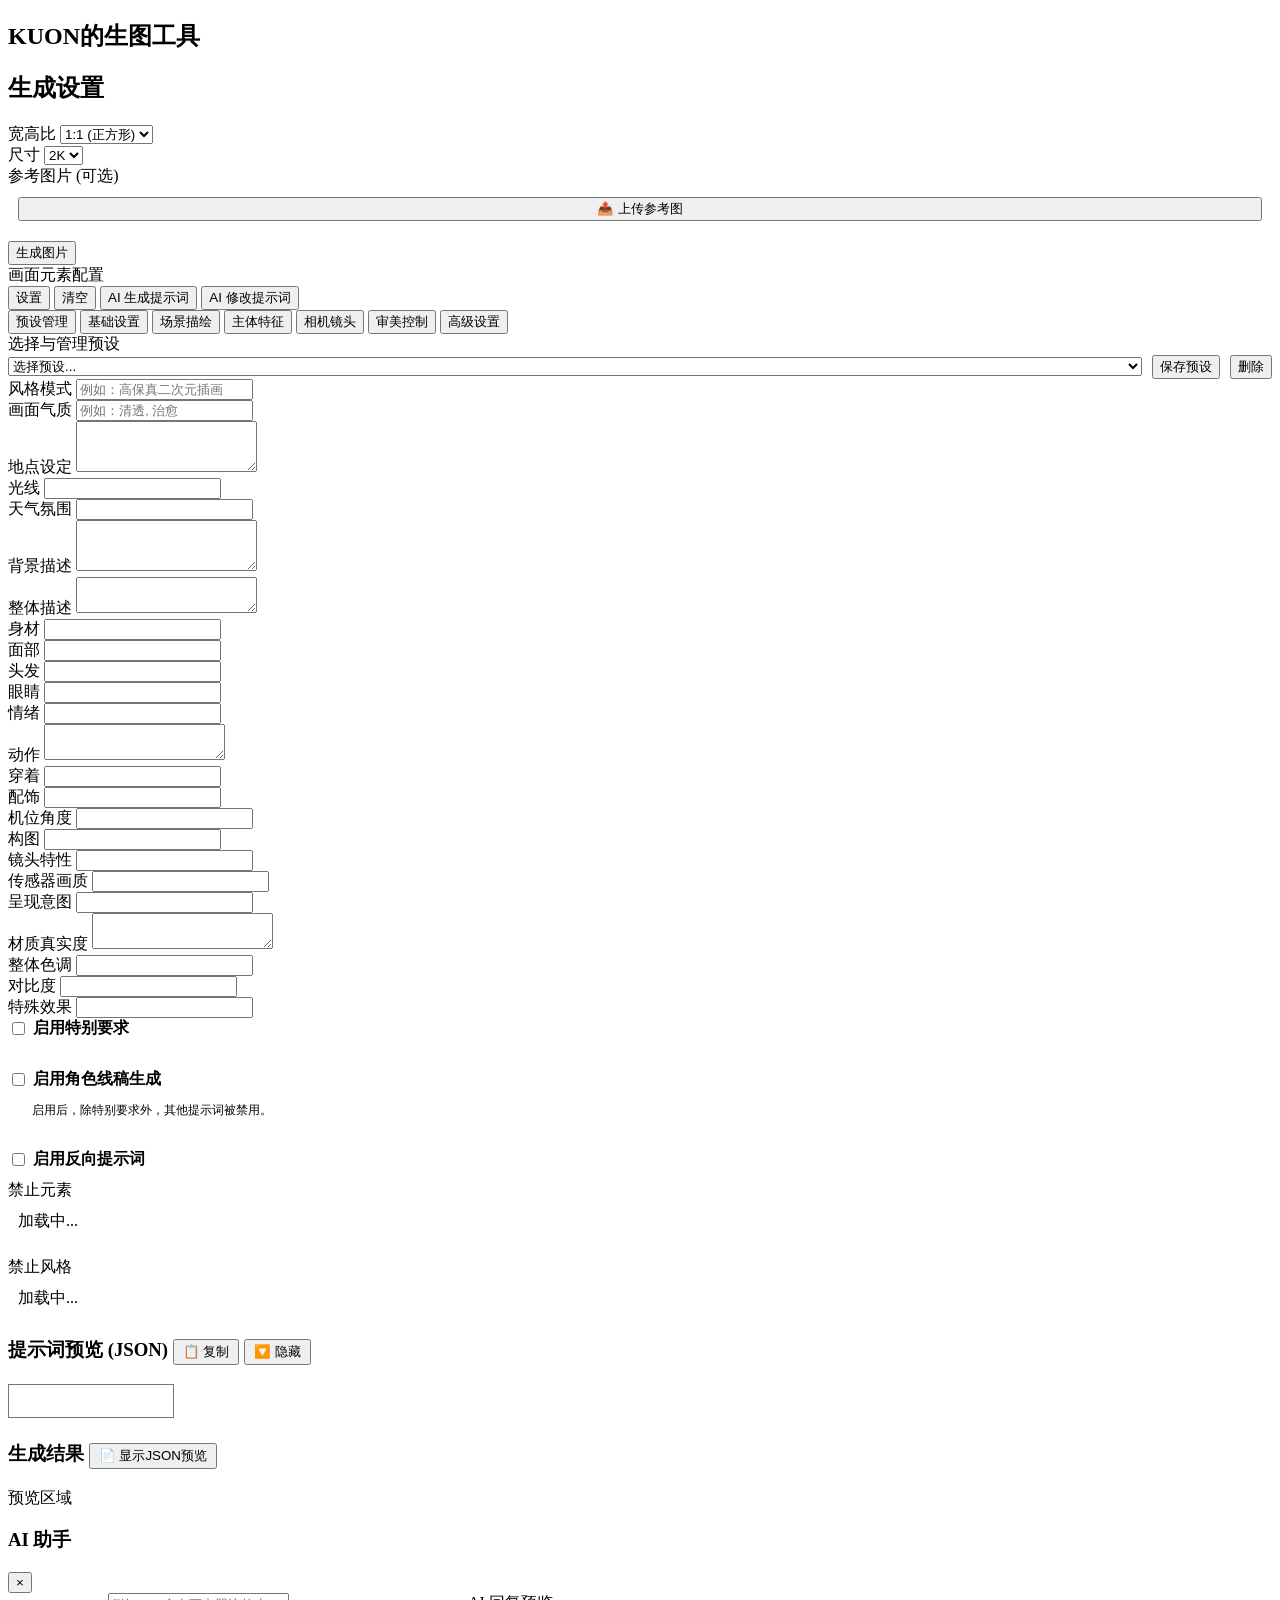
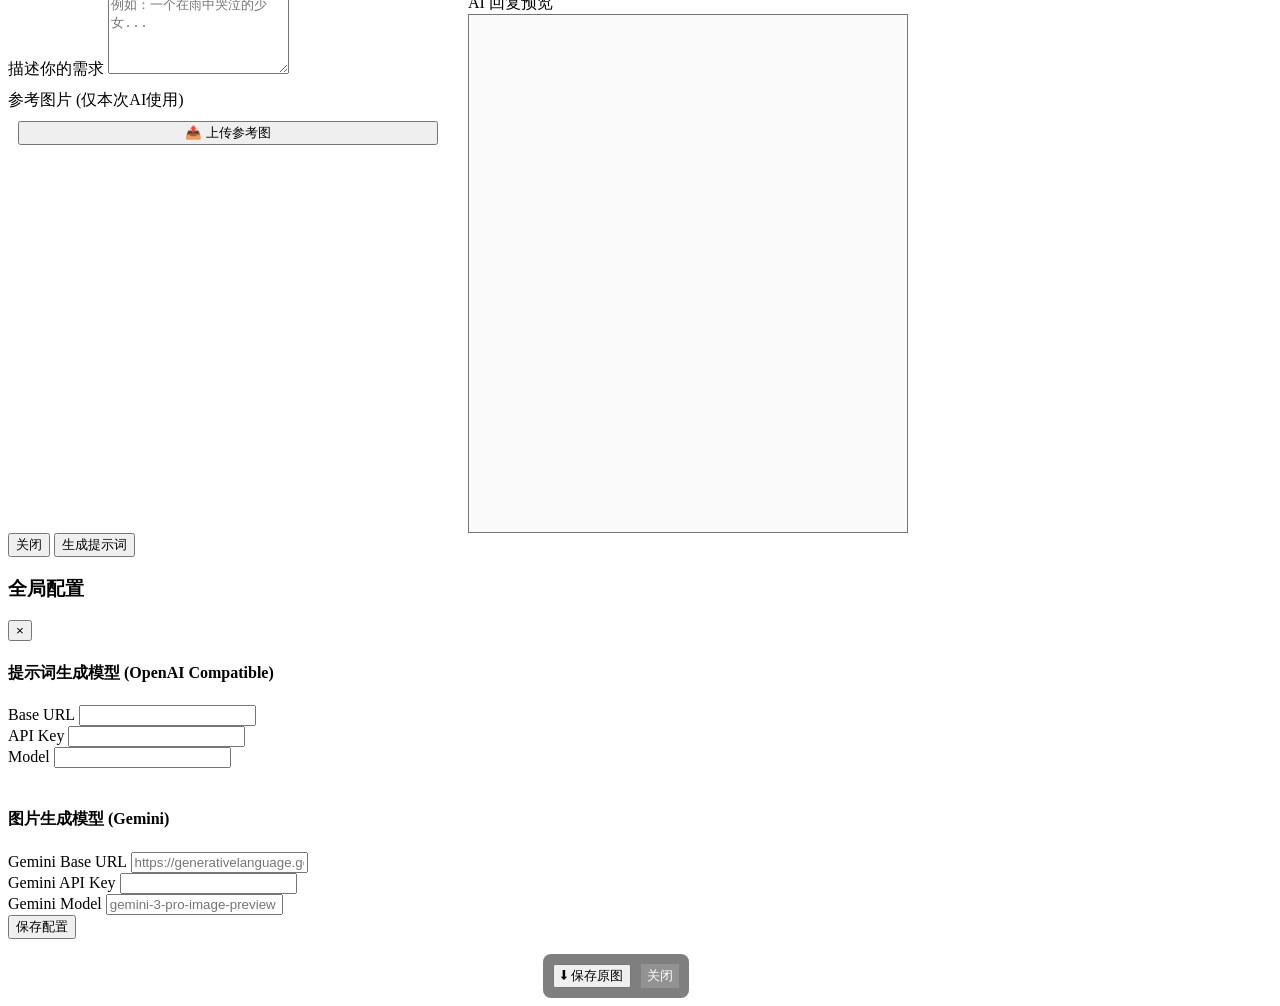
==== commit e2244a58: "fix web" ====
--- a/src/web/static/index.html
+++ b/src/web/static/index.html
@@ -299,20 +299,26 @@
             </div>
 
             <!-- Preview Area Split -->
-            <div class="preview-area-row">
-                <!-- Wrapper for JSON Preview -->
-                <div class="preview-pane">
+            <div id="previewAreaRow" class="preview-area-row json-hidden">
+                <!-- JSON Preview (默认隐藏) -->
+                <div id="jsonPreviewPane" class="preview-pane">
                     <h3>
                         <span>提示词预览 (JSON)</span>
-                        <button id="copyJsonBtn" class="btn btn-ghost btn-sm" style="padding: 2px 8px;">📋 复制</button>
+                        <span>
+                            <button id="copyJsonBtn" class="btn btn-ghost btn-sm" style="padding: 2px 8px;">📋 复制</button>
+                            <button type="button" id="jsonPreviewHideBtn" class="btn btn-ghost btn-sm" style="padding: 2px 8px;">🔽 隐藏</button>
+                        </span>
                     </h3>
                     <textarea id="jsonPreviewText" class="textarea-input" readonly
                         style="font-family: monospace; font-size: 12px; background: var(--bg-secondary); resize: none;"></textarea>
                 </div>
 
-                <!-- Wrapper for Result Preview -->
+                <!-- Result Preview -->
                 <div class="preview-pane">
-                    <h3>生成结果</h3>
+                    <h3>
+                        <span>生成结果</span>
+                        <button type="button" id="jsonPreviewToggleBtn" class="btn btn-ghost btn-sm" style="padding: 2px 8px;">📄 显示JSON预览</button>
+                    </h3>
                     <div id="resultPreview" class="result-preview" style="min-height: 0;">
                         <div class="empty-state">
                             <p style="color: var(--text-tertiary);">预览区域</p>
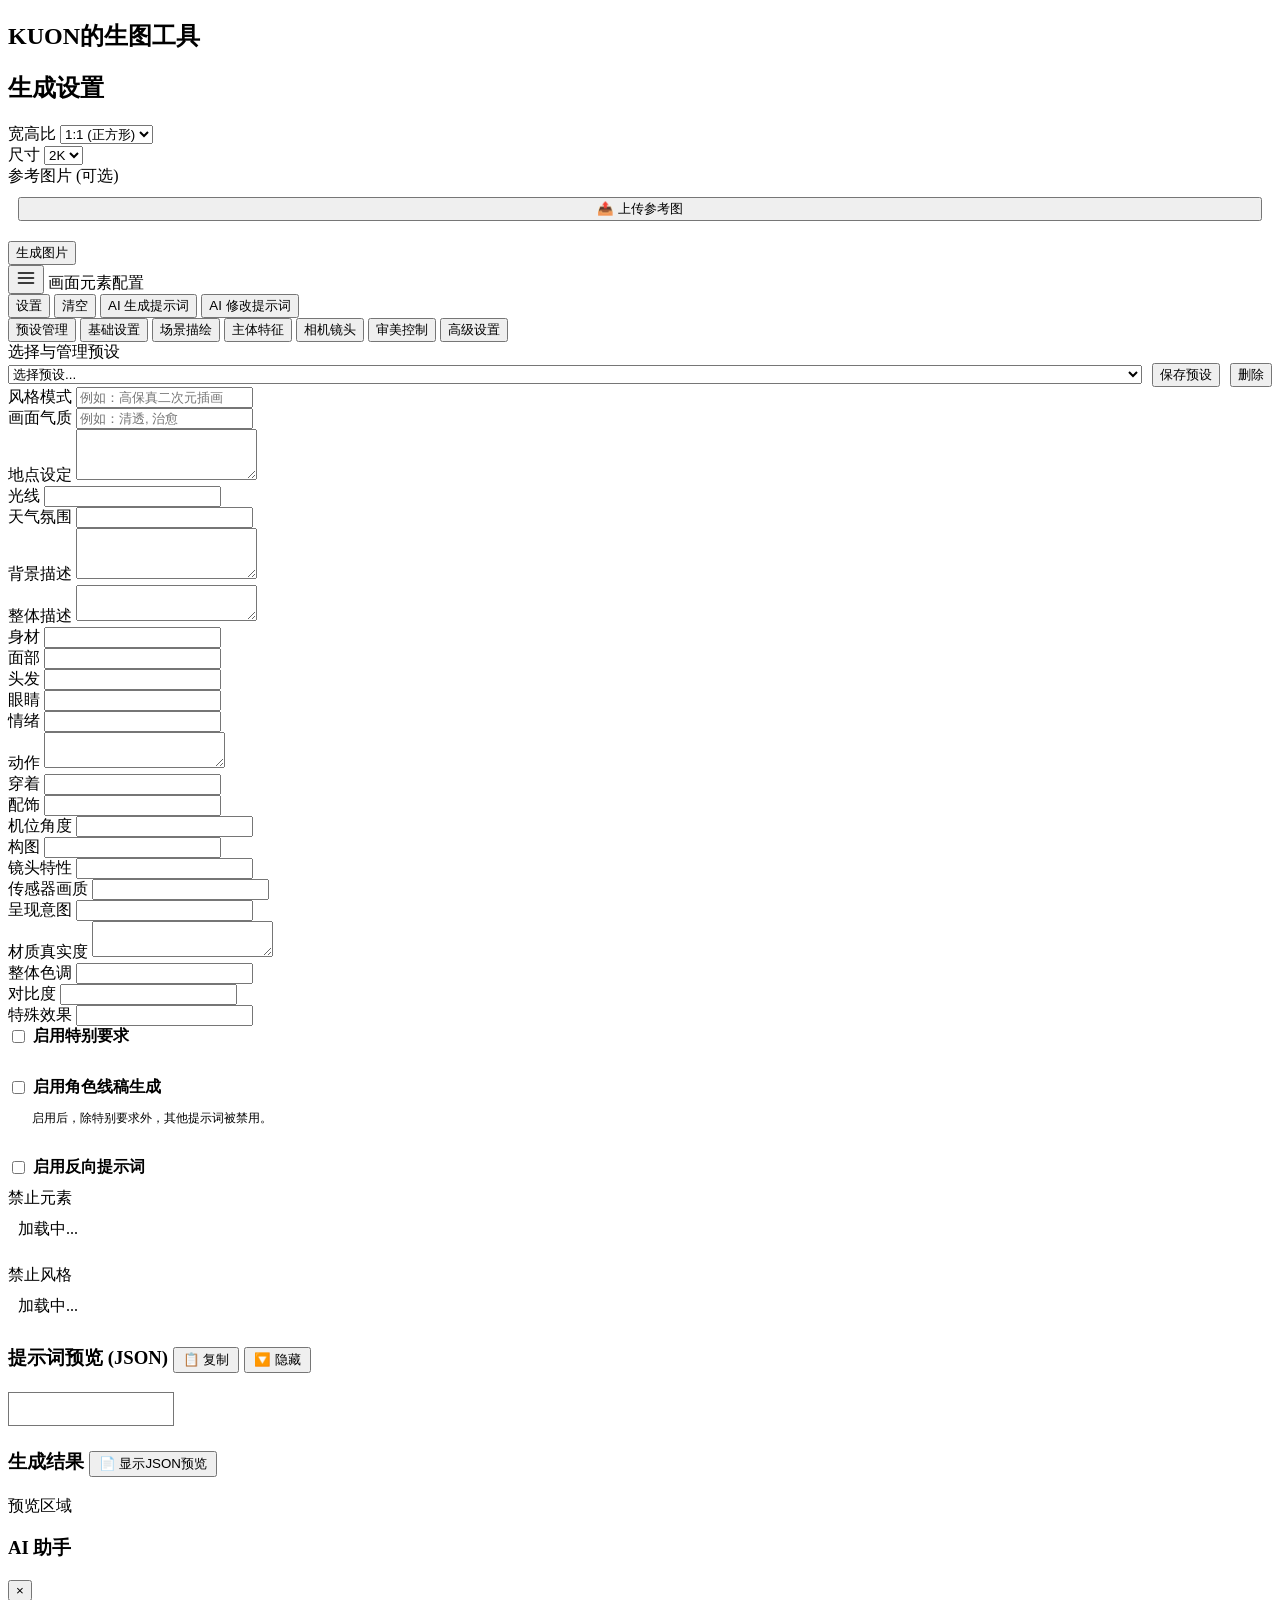
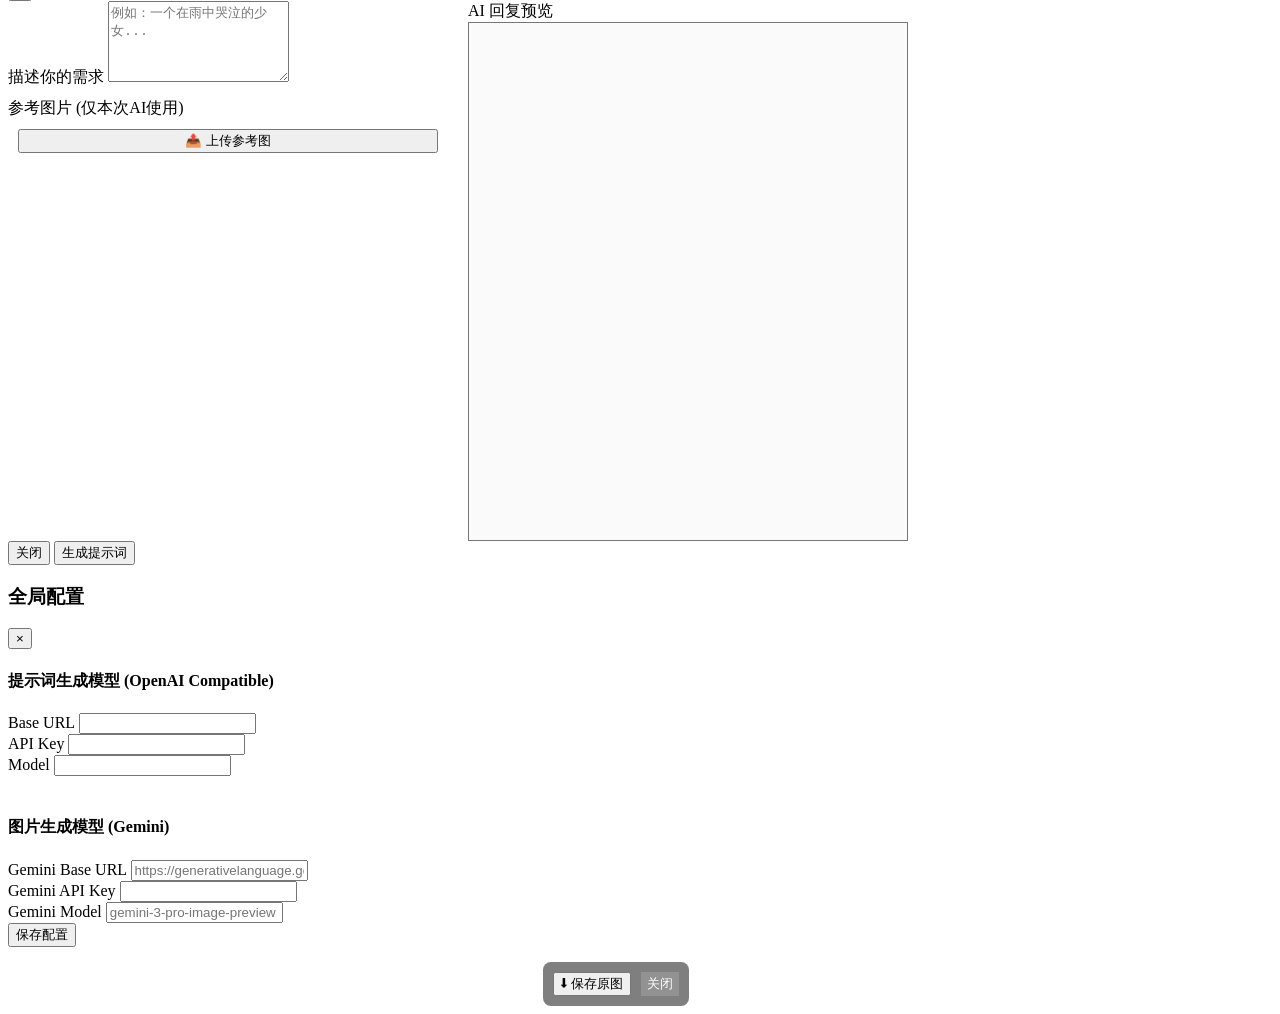
==== commit 1943c680: "web 竖屏的兼容" ====
--- a/src/web/static/index.html
+++ b/src/web/static/index.html
@@ -1,449 +1,458 @@
-<!DOCTYPE html>
-<html lang="zh-CN">
-
-<head>
-    <meta charset="UTF-8">
-    <meta name="viewport" content="width=device-width, initial-scale=1.0">
-    <title>KUON的生图工具</title>
-    <meta name="description" content="AI绘画提示词生成与生图工具">
-    <link rel="stylesheet" href="/static/style.css">
-</head>
-
-<body>
-    <!-- 主容器 -->
-    <div class="app-container">
-        <!-- 侧边栏 -->
-        <aside class="sidebar">
-            <div class="sidebar-header">
-                <div class="logo">
-                    <h1>KUON的生图工具</h1>
-                </div>
-            </div>
-
-            <!-- 预设管理 (Moved to Main Tabs) -->
-            <!-- 生成设置 (Moved from Main) -->
-            <div class="section">
-                <h2 class="section-title">生成设置</h2>
-                <div class="gen-controls">
-                    <div class="form-group">
-                        <label>宽高比</label>
-                        <select id="genAspectRatio" class="select-input">
-                            <option value="1:1">1:1 (正方形)</option>
-                            <option value="2:3">2:3 (人像)</option>
-                            <option value="3:2">3:2 (风景)</option>
-                            <option value="3:4">3:4</option>
-                            <option value="4:3">4:3</option>
-                            <option value="9:16">9:16 (手机)</option>
-                            <option value="16:9">16:9 (屏幕)</option>
-                        </select>
-                    </div>
-                    <div class="form-group">
-                        <label>尺寸</label>
-                        <select id="genImageSize" class="select-input">
-                            <option value="1K">1K</option>
-                            <option value="2K" selected>2K</option>
-                            <option value="4K">4K</option>
-                        </select>
-                    </div>
-
-                    <!-- 参考图片 -->
-                    <div class="form-group">
-                        <label>参考图片 (可选)</label>
-                        <div class="image-upload-area"
-                            style="padding: 10px; border: 1px dashed var(--border-color); border-radius: 8px;">
-                            <input type="file" id="imageInput" accept="image/*" multiple style="display: none;">
-                            <button id="uploadImageBtn" class="btn btn-secondary btn-sm" style="width: 100%;">📤
-                                上传参考图</button>
-                            <div id="imagePreview" class="image-preview"
-                                style="display: flex; gap: 10px; margin-top: 10px; flex-wrap: wrap;"></div>
-                        </div>
-                    </div>
-
-                    <!-- 生成按钮 -->
-                    <button id="generateImageBtn" class="btn btn-primary sidebar-btn">
-                        生成图片
-                    </button>
-                </div>
-            </div>
-        </aside>
-
-        <!-- 主内容区 -->
-        <main class="main-content">
-            <!-- 顶部工具栏 -->
-            <div class="tools-bar">
-                <span class="toolbar-title">画面元素配置</span>
-                <div class="sub-tools">
-                    <button id="configBtn" class="btn btn-secondary btn-sm">设置</button>
-                    <button id="resetFormBtn" class="btn btn-secondary btn-sm">清空</button>
-                    <button id="aiGenerateOpenBtn" class="btn btn-secondary btn-sm">AI 生成提示词</button>
-                    <button id="aiModifyOpenBtn" class="btn btn-secondary btn-sm">AI 修改提示词</button>
-                </div>
-            </div>
-
-            <!-- 配置 Tabs -->
-            <div class="tabs-nav">
-                <button class="tab-btn" data-tab="presets">预设管理</button>
-                <button class="tab-btn active" data-tab="basic">基础设置</button>
-                <button class="tab-btn" data-tab="scene">场景描绘</button>
-                <button class="tab-btn" data-tab="subject">主体特征</button>
-                <button class="tab-btn" data-tab="camera">相机镜头</button>
-                <button class="tab-btn" data-tab="aesthetic">审美控制</button>
-                <button class="tab-btn" data-tab="advanced">高级设置</button>
-            </div>
-
-            <!-- Tab 内容区 (Moved from Sidebar) -->
-            <div class="tab-content-container">
-
-                <!-- 预设管理 -->
-                <div id="tab-presets" class="tab-panel">
-                    <div class="form-grid">
-                        <div class="form-group" style="grid-column: span 2;">
-                            <label>选择与管理预设</label>
-                            <div style="display: flex; gap: 10px; align-items: center;">
-                                <select id="presetSelect" class="select-input" style="flex: 1;">
-                                    <option value="">选择预设...</option>
-                                </select>
-                                <button id="savePresetBtn" class="btn btn-secondary" title="保存当前配置为新预设">
-                                    保存预设
-                                </button>
-                                <button id="deletePresetBtn" class="btn btn-danger" title="删除当前选中的预设">
-                                    删除
-                                </button>
-                            </div>
-                        </div>
-                    </div>
-                </div>
-
-                <!-- 基础设置 -->
-                <div id="tab-basic" class="tab-panel active">
-                    <div class="form-grid">
-                        <div class="form-group">
-                            <label for="styleMode">风格模式</label>
-                            <input type="text" id="styleMode" class="text-input" placeholder="例如：高保真二次元插画">
-                        </div>
-                        <div class="form-group">
-                            <label for="atmosphere">画面气质</label>
-                            <input type="text" id="atmosphere" class="text-input" placeholder="例如：清透, 治愈">
-                        </div>
-                    </div>
-                </div>
-
-                <!-- 场景设置 -->
-                <div id="tab-scene" class="tab-panel">
-                    <div class="form-grid">
-                        <div class="form-group">
-                            <label for="location">地点设定</label>
-                            <textarea id="location" class="textarea-input" rows="3"></textarea>
-                        </div>
-                        <div class="form-group">
-                            <label for="lighting">光线</label>
-                            <input type="text" id="lighting" class="text-input">
-                        </div>
-                        <div class="form-group">
-                            <label for="weather">天气氛围</label>
-                            <input type="text" id="weather" class="text-input">
-                        </div>
-                        <div class="form-group">
-                            <label for="background">背景描述</label>
-                            <textarea id="background" class="textarea-input" rows="3"></textarea>
-                        </div>
-                    </div>
-                </div>
-
-                <!-- 主体设置 -->
-                <div id="tab-subject" class="tab-panel">
-                    <div class="form-grid">
-                        <div class="form-group" style="grid-column: span 2;">
-                            <label for="description">整体描述</label>
-                            <textarea id="description" class="textarea-input" rows="2"></textarea>
-                        </div>
-                        <div class="form-group">
-                            <label for="bodyShape">身材</label>
-                            <input type="text" id="bodyShape" class="text-input">
-                        </div>
-                        <div class="form-group">
-                            <label for="face">面部</label>
-                            <input type="text" id="face" class="text-input">
-                        </div>
-                        <div class="form-group">
-                            <label for="hair">头发</label>
-                            <input type="text" id="hair" class="text-input">
-                        </div>
-                        <div class="form-group">
-                            <label for="eyes">眼睛</label>
-                            <input type="text" id="eyes" class="text-input">
-                        </div>
-                        <div class="form-group">
-                            <label for="emotion">情绪</label>
-                            <input type="text" id="emotion" class="text-input">
-                        </div>
-                        <div class="form-group">
-                            <label for="action">动作</label>
-                            <textarea id="action" class="textarea-input" rows="2"></textarea>
-                        </div>
-                        <div class="form-group">
-                            <label for="clothing">穿着</label>
-                            <input type="text" id="clothing" class="text-input">
-                        </div>
-                        <div class="form-group">
-                            <label for="accessories">配饰</label>
-                            <input type="text" id="accessories" class="text-input">
-                        </div>
-                    </div>
-                </div>
-
-                <!-- 相机设置 -->
-                <div id="tab-camera" class="tab-panel">
-                    <div class="form-grid">
-                        <div class="form-group">
-                            <label for="angle">机位角度</label>
-                            <input type="text" id="angle" class="text-input">
-                        </div>
-                        <div class="form-group">
-                            <label for="composition">构图</label>
-                            <input type="text" id="composition" class="text-input">
-                        </div>
-                        <div class="form-group">
-                            <label for="lensCharacteristics">镜头特性</label>
-                            <input type="text" id="lensCharacteristics" class="text-input">
-                        </div>
-                        <div class="form-group">
-                            <label for="sensorQuality">传感器画质</label>
-                            <input type="text" id="sensorQuality" class="text-input">
-                        </div>
-                    </div>
-                </div>
-
-                <!-- 审美控制 -->
-                <div id="tab-aesthetic" class="tab-panel">
-                    <div class="form-grid">
-                        <div class="form-group">
-                            <label for="intent">呈现意图</label>
-                            <input type="text" id="intent" class="text-input">
-                        </div>
-                        <div class="form-group">
-                            <label for="materialRealism">材质真实度</label>
-                            <textarea id="materialRealism" class="textarea-input" rows="2"></textarea>
-                        </div>
-                        <div class="form-group">
-                            <label for="overallTone">整体色调</label>
-                            <input type="text" id="overallTone" class="text-input">
-                        </div>
-                        <div class="form-group">
-                            <label for="contrast">对比度</label>
-                            <input type="text" id="contrast" class="text-input">
-                        </div>
-                        <div class="form-group">
-                            <label for="specialEffects">特殊效果</label>
-                            <input type="text" id="specialEffects" class="text-input">
-                        </div>
-                    </div>
-                </div>
-
-                <!-- 高级设置 -->
-                <div id="tab-advanced" class="tab-panel">
-                    <div class="form-grid" style="display: flex; flex-direction: column; gap: 20px;">
-                        
-                        <!-- 特别要求 -->
-                        <div class="advanced-section">
-                            <div style="display: flex; align-items: center; margin-bottom: 10px;">
-                                <input type="checkbox" id="specialRequirementEnabled" style="margin-right: 8px;">
-                                <label for="specialRequirementEnabled" style="font-weight: 600; margin-bottom: 0;">启用特别要求</label>
-                            </div>
-                            <div id="specialRequirementGroup" style="display: none;">
-                                <textarea id="specialRequirementInput" class="textarea-input" rows="3" placeholder="请输入额外的特别要求，这些内容不会纳入AI提示词生成和修改，只在生成图片时补充..."></textarea>
-                            </div>
-                        </div>
-
-                        <!-- 角色线稿生成 -->
-                        <div class="advanced-section">
-                            <div style="display: flex; align-items: center; margin-bottom: 5px;">
-                                <input type="checkbox" id="lineArtModeEnabled" style="margin-right: 8px;">
-                                <label for="lineArtModeEnabled" style="font-weight: 600; margin-bottom: 0;">启用角色线稿生成</label>
-                            </div>
-                            <p style="font-size: 12px; color: var(--text-tertiary); margin-bottom: 10px; margin-left: 24px;">启用后，除特别要求外，其他提示词被禁用。</p>
-                            <div id="lineArtGroup" style="display: none;">
-                                <textarea id="lineArtPromptInput" class="textarea-input" rows="5" placeholder="请输入角色线稿生成的提示词..."></textarea>
-                                <div style="display: flex; justify-content: flex-end; margin-top: 8px;">
-                                    <button id="saveLineArtPromptBtn" class="btn btn-secondary btn-sm">保存提示词</button>
-                                </div>
-                            </div>
-                        </div>
-
-                        <!-- 反向提示词 -->
-                        <div class="advanced-section">
-                            <div style="display: flex; align-items: center; margin-bottom: 10px;">
-                                <input type="checkbox" id="negativePromptEnabled" style="margin-right: 8px;">
-                                <label for="negativePromptEnabled" style="font-weight: 600; margin-bottom: 0;">启用反向提示词</label>
-                            </div>
-                            <div id="negativePromptGroup" style="display: none; display: flex; flex-direction: column; gap: 15px;">
-                                <div class="form-group">
-                                    <label>禁止元素</label>
-                                    <div id="negativeElementsContainer" style="display: flex; flex-wrap: wrap; gap: 8px; padding: 10px; background: var(--bg-primary); border: 1px solid var(--border-color); border-radius: 4px; max-height: 150px; overflow-y: auto;">
-                                        <!-- Options will be loaded here -->
-                                        <span style="color: var(--text-tertiary);">加载中...</span>
-                                    </div>
-                                </div>
-                                <div class="form-group">
-                                    <label>禁止风格</label>
-                                    <div id="negativeStylesContainer" style="display: flex; flex-wrap: wrap; gap: 8px; padding: 10px; background: var(--bg-primary); border: 1px solid var(--border-color); border-radius: 4px; max-height: 150px; overflow-y: auto;">
-                                        <!-- Options will be loaded here -->
-                                        <span style="color: var(--text-tertiary);">加载中...</span>
-                                    </div>
-                                </div>
-                            </div>
-                        </div>
-
-                    </div>
-                </div>
-            </div>
-
-            <!-- Preview Area Split -->
-            <div id="previewAreaRow" class="preview-area-row json-hidden">
-                <!-- JSON Preview (默认隐藏) -->
-                <div id="jsonPreviewPane" class="preview-pane">
-                    <h3>
-                        <span>提示词预览 (JSON)</span>
-                        <span>
-                            <button id="copyJsonBtn" class="btn btn-ghost btn-sm" style="padding: 2px 8px;">📋 复制</button>
-                            <button type="button" id="jsonPreviewHideBtn" class="btn btn-ghost btn-sm" style="padding: 2px 8px;">🔽 隐藏</button>
-                        </span>
-                    </h3>
-                    <textarea id="jsonPreviewText" class="textarea-input" readonly
-                        style="font-family: monospace; font-size: 12px; background: var(--bg-secondary); resize: none;"></textarea>
-                </div>
-
-                <!-- Result Preview -->
-                <div class="preview-pane">
-                    <h3>
-                        <span>生成结果</span>
-                        <button type="button" id="jsonPreviewToggleBtn" class="btn btn-ghost btn-sm" style="padding: 2px 8px;">📄 显示JSON预览</button>
-                    </h3>
-                    <div id="resultPreview" class="result-preview" style="min-height: 0;">
-                        <div class="empty-state">
-                            <p style="color: var(--text-tertiary);">预览区域</p>
-                        </div>
-                    </div>
-                </div>
-            </div>
-        </main>
-    </div>
-
-    <!-- AI 对话框 -->
-    <div id="aiModal" class="modal">
-        <div class="modal-content" style="max-width: 900px; width: 90%;">
-            <div class="modal-header">
-                <h3 id="aiModalTitle">AI 助手</h3>
-                <button class="modal-close">&times;</button>
-            </div>
-            <div class="modal-body" style="display: flex; gap: 20px; height: 60vh; overflow: hidden;">
-                <!-- Left Panel: Input & Images -->
-                <div style="flex: 1; display: flex; flex-direction: column; gap: 10px; overflow-y: auto;">
-                    <div class="form-group" style="flex: 0 0 auto;">
-                        <label id="aiModalLabel">描述你的需求</label>
-                        <textarea id="aiPromptInput" class="textarea-input" rows="5"
-                            placeholder="例如：一个在雨中哭泣的少女..."></textarea>
-                    </div>
-
-                    <!-- AI Local Image Upload -->
-                    <div class="form-group" style="flex: 1; display: flex; flex-direction: column; min-height: 150px;">
-                        <label>参考图片 (仅本次AI使用)</label>
-                        <div class="image-upload-area"
-                            style="flex: 1; border: 1px dashed var(--border-color); border-radius: 8px; padding: 10px; overflow-y: auto; min-height: 100px;">
-                            <input type="file" id="aiImageInput" accept="image/*" multiple style="display: none;">
-                            <button id="aiUploadImageBtn" class="btn btn-secondary btn-sm"
-                                style="width: 100%; margin-bottom: 10px;">📤 上传参考图</button>
-                            <div id="aiImagePreview" class="image-preview"
-                                style="display: flex; gap: 10px; flex-wrap: wrap;"></div>
-                        </div>
-                    </div>
-                </div>
-
-                <!-- Right Panel: Response Preview -->
-                <div style="flex: 1; display: flex; flex-direction: column; overflow-y: hidden;">
-                    <label>AI 回复预览</label>
-                    <textarea id="aiResponsePreview" class="textarea-input"
-                        style="flex: 1; font-family: monospace; font-size: 12px; background: #fafafa; resize: none;"
-                        readonly></textarea>
-                    
-                    <!-- Diff View Container -->
-                    <div id="aiDiffContainer" class="diff-container">
-                        <!-- Diff items will be injected here -->
-                    </div>
-                </div>
-            </div>
-            <div class="modal-footer">
-                <span id="aiStatusText" style="margin-right: auto; color: var(--text-tertiary); font-size: 12px;"></span>
-                <button id="aiModalCancelBtn" class="btn btn-secondary">关闭</button>
-                <button id="aiModalStopBtn" class="btn btn-danger" style="display: none;">⏹ 停止</button>
-                <button id="aiModalExecuteBtn" class="btn btn-primary">生成提示词</button>
-                <button id="aiModalApplyBtn" class="btn btn-primary" style="display: none;">应用结果</button>
-            </div>
-        </div>
-    </div>
-
-    <!-- 配置对话框 -->
-    <div id="configModal" class="modal">
-        <div class="modal-content">
-            <div class="modal-header">
-                <h3>全局配置</h3>
-                <button class="modal-close">&times;</button>
-            </div>
-            <div class="modal-body">
-                <h4>提示词生成模型 (OpenAI Compatible)</h4>
-                <div class="form-group">
-                    <label>Base URL</label>
-                    <input type="text" id="configBaseUrl" class="text-input">
-                </div>
-                <div class="form-group">
-                    <label>API Key</label>
-                    <input type="password" id="configApiKey" class="text-input">
-                </div>
-                <div class="form-group">
-                    <label>Model</label>
-                    <input type="text" id="configModel" class="text-input">
-                </div>
-
-                <hr style="margin: 20px 0; border: 0; border-top: 1px solid var(--border-color);">
-
-                <h4>图片生成模型 (Gemini)</h4>
-                <div class="form-group">
-                    <label>Gemini Base URL</label>
-                    <input type="text" id="configGeminiBaseUrl" class="text-input"
-                        placeholder="https://generativelanguage.googleapis.com">
-                </div>
-                <div class="form-group">
-                    <label>Gemini API Key</label>
-                    <input type="password" id="configGeminiApiKey" class="text-input">
-                </div>
-                <div class="form-group">
-                    <label>Gemini Model</label>
-                    <input type="text" id="configGeminiModel" class="text-input"
-                        placeholder="gemini-3-pro-image-preview">
-                </div>
-            </div>
-            <div class="modal-footer">
-                <button id="saveConfigBtn" class="btn btn-primary">保存配置</button>
-            </div>
-        </div>
-    </div>
-
-    <!-- Image Preview Modal -->
-    <div id="imagePreviewModal" class="modal" style="z-index: 2000;">
-        <div class="modal-content" style="max-width: 95vw; max-height: 95vh; width: auto; background: transparent; box-shadow: none; padding: 0;">
-            <div style="position: relative; display: flex; flex-direction: column; align-items: center;">
-                 <img id="fullImagePreview" src="" style="max-width: 100%; max-height: 85vh; border-radius: 8px; box-shadow: 0 4px 20px rgba(0,0,0,0.5); object-fit: contain;">
-                 <div style="margin-top: 15px; display: flex; gap: 10px; background: rgba(0,0,0,0.5); padding: 10px; border-radius: 8px;">
-                     <button id="downloadFullImageBtn" class="btn btn-primary">⬇ 保存原图</button>
-                     <button onclick="document.getElementById('imagePreviewModal').classList.remove('active')" class="btn btn-secondary" style="background: rgba(255,255,255,0.15); color: white; border: none;">关闭</button>
-                 </div>
-            </div>
-        </div>
-    </div>
-
-    <!-- Toast -->
-    <div id="toast" class="toast"></div>
-    <script src="/static/script.js"></script>
-</body>
-
+<!DOCTYPE html>
+<html lang="zh-CN">
+
+<head>
+    <meta charset="UTF-8">
+    <meta name="viewport" content="width=device-width, initial-scale=1.0">
+    <title>KUON的生图工具</title>
+    <meta name="description" content="AI绘画提示词生成与生图工具">
+    <link rel="stylesheet" href="/static/style.css">
+</head>
+
+<body>
+    <!-- 主容器 -->
+    <div class="app-container">
+        <!-- 侧边栏遮罩层 (移动端) -->
+        <div class="sidebar-overlay" id="sidebarOverlay"></div>
+        <!-- 侧边栏 -->
+        <aside class="sidebar" id="sidebar">
+            <div class="sidebar-header">
+                <div class="logo">
+                    <h1>KUON的生图工具</h1>
+                </div>
+            </div>
+
+            <!-- 预设管理 (Moved to Main Tabs) -->
+            <!-- 生成设置 (Moved from Main) -->
+            <div class="section">
+                <h2 class="section-title">生成设置</h2>
+                <div class="gen-controls">
+                    <div class="form-group">
+                        <label>宽高比</label>
+                        <select id="genAspectRatio" class="select-input">
+                            <option value="1:1">1:1 (正方形)</option>
+                            <option value="2:3">2:3 (人像)</option>
+                            <option value="3:2">3:2 (风景)</option>
+                            <option value="3:4">3:4</option>
+                            <option value="4:3">4:3</option>
+                            <option value="9:16">9:16 (手机)</option>
+                            <option value="16:9">16:9 (屏幕)</option>
+                        </select>
+                    </div>
+                    <div class="form-group">
+                        <label>尺寸</label>
+                        <select id="genImageSize" class="select-input">
+                            <option value="1K">1K</option>
+                            <option value="2K" selected>2K</option>
+                            <option value="4K">4K</option>
+                        </select>
+                    </div>
+
+                    <!-- 参考图片 -->
+                    <div class="form-group">
+                        <label>参考图片 (可选)</label>
+                        <div class="image-upload-area"
+                            style="padding: 10px; border: 1px dashed var(--border-color); border-radius: 8px;">
+                            <input type="file" id="imageInput" accept="image/*" multiple style="display: none;">
+                            <button id="uploadImageBtn" class="btn btn-secondary btn-sm" style="width: 100%;">📤
+                                上传参考图</button>
+                            <div id="imagePreview" class="image-preview"
+                                style="display: flex; gap: 10px; margin-top: 10px; flex-wrap: wrap;"></div>
+                        </div>
+                    </div>
+
+                    <!-- 生成按钮 -->
+                    <button id="generateImageBtn" class="btn btn-primary sidebar-btn">
+                        生成图片
+                    </button>
+                </div>
+            </div>
+        </aside>
+
+        <!-- 主内容区 -->
+        <main class="main-content">
+            <!-- 顶部工具栏 -->
+            <div class="tools-bar">
+                <button class="sidebar-toggle-btn" id="sidebarToggleBtn" title="生成设置">
+                    <svg width="20" height="20" viewBox="0 0 24 24" fill="none" stroke="currentColor" stroke-width="2" stroke-linecap="round" stroke-linejoin="round">
+                        <line x1="3" y1="6" x2="21" y2="6"></line>
+                        <line x1="3" y1="12" x2="21" y2="12"></line>
+                        <line x1="3" y1="18" x2="21" y2="18"></line>
+                    </svg>
+                </button>
+                <span class="toolbar-title">画面元素配置</span>
+                <div class="sub-tools">
+                    <button id="configBtn" class="btn btn-secondary btn-sm">设置</button>
+                    <button id="resetFormBtn" class="btn btn-secondary btn-sm">清空</button>
+                    <button id="aiGenerateOpenBtn" class="btn btn-secondary btn-sm">AI 生成提示词</button>
+                    <button id="aiModifyOpenBtn" class="btn btn-secondary btn-sm">AI 修改提示词</button>
+                </div>
+            </div>
+
+            <!-- 配置 Tabs -->
+            <div class="tabs-nav">
+                <button class="tab-btn" data-tab="presets">预设管理</button>
+                <button class="tab-btn active" data-tab="basic">基础设置</button>
+                <button class="tab-btn" data-tab="scene">场景描绘</button>
+                <button class="tab-btn" data-tab="subject">主体特征</button>
+                <button class="tab-btn" data-tab="camera">相机镜头</button>
+                <button class="tab-btn" data-tab="aesthetic">审美控制</button>
+                <button class="tab-btn" data-tab="advanced">高级设置</button>
+            </div>
+
+            <!-- Tab 内容区 (Moved from Sidebar) -->
+            <div class="tab-content-container">
+
+                <!-- 预设管理 -->
+                <div id="tab-presets" class="tab-panel">
+                    <div class="form-grid">
+                        <div class="form-group" style="grid-column: span 2;">
+                            <label>选择与管理预设</label>
+                            <div style="display: flex; gap: 10px; align-items: center;">
+                                <select id="presetSelect" class="select-input" style="flex: 1;">
+                                    <option value="">选择预设...</option>
+                                </select>
+                                <button id="savePresetBtn" class="btn btn-secondary" title="保存当前配置为新预设">
+                                    保存预设
+                                </button>
+                                <button id="deletePresetBtn" class="btn btn-danger" title="删除当前选中的预设">
+                                    删除
+                                </button>
+                            </div>
+                        </div>
+                    </div>
+                </div>
+
+                <!-- 基础设置 -->
+                <div id="tab-basic" class="tab-panel active">
+                    <div class="form-grid">
+                        <div class="form-group">
+                            <label for="styleMode">风格模式</label>
+                            <input type="text" id="styleMode" class="text-input" placeholder="例如：高保真二次元插画">
+                        </div>
+                        <div class="form-group">
+                            <label for="atmosphere">画面气质</label>
+                            <input type="text" id="atmosphere" class="text-input" placeholder="例如：清透, 治愈">
+                        </div>
+                    </div>
+                </div>
+
+                <!-- 场景设置 -->
+                <div id="tab-scene" class="tab-panel">
+                    <div class="form-grid">
+                        <div class="form-group">
+                            <label for="location">地点设定</label>
+                            <textarea id="location" class="textarea-input" rows="3"></textarea>
+                        </div>
+                        <div class="form-group">
+                            <label for="lighting">光线</label>
+                            <input type="text" id="lighting" class="text-input">
+                        </div>
+                        <div class="form-group">
+                            <label for="weather">天气氛围</label>
+                            <input type="text" id="weather" class="text-input">
+                        </div>
+                        <div class="form-group">
+                            <label for="background">背景描述</label>
+                            <textarea id="background" class="textarea-input" rows="3"></textarea>
+                        </div>
+                    </div>
+                </div>
+
+                <!-- 主体设置 -->
+                <div id="tab-subject" class="tab-panel">
+                    <div class="form-grid">
+                        <div class="form-group" style="grid-column: span 2;">
+                            <label for="description">整体描述</label>
+                            <textarea id="description" class="textarea-input" rows="2"></textarea>
+                        </div>
+                        <div class="form-group">
+                            <label for="bodyShape">身材</label>
+                            <input type="text" id="bodyShape" class="text-input">
+                        </div>
+                        <div class="form-group">
+                            <label for="face">面部</label>
+                            <input type="text" id="face" class="text-input">
+                        </div>
+                        <div class="form-group">
+                            <label for="hair">头发</label>
+                            <input type="text" id="hair" class="text-input">
+                        </div>
+                        <div class="form-group">
+                            <label for="eyes">眼睛</label>
+                            <input type="text" id="eyes" class="text-input">
+                        </div>
+                        <div class="form-group">
+                            <label for="emotion">情绪</label>
+                            <input type="text" id="emotion" class="text-input">
+                        </div>
+                        <div class="form-group">
+                            <label for="action">动作</label>
+                            <textarea id="action" class="textarea-input" rows="2"></textarea>
+                        </div>
+                        <div class="form-group">
+                            <label for="clothing">穿着</label>
+                            <input type="text" id="clothing" class="text-input">
+                        </div>
+                        <div class="form-group">
+                            <label for="accessories">配饰</label>
+                            <input type="text" id="accessories" class="text-input">
+                        </div>
+                    </div>
+                </div>
+
+                <!-- 相机设置 -->
+                <div id="tab-camera" class="tab-panel">
+                    <div class="form-grid">
+                        <div class="form-group">
+                            <label for="angle">机位角度</label>
+                            <input type="text" id="angle" class="text-input">
+                        </div>
+                        <div class="form-group">
+                            <label for="composition">构图</label>
+                            <input type="text" id="composition" class="text-input">
+                        </div>
+                        <div class="form-group">
+                            <label for="lensCharacteristics">镜头特性</label>
+                            <input type="text" id="lensCharacteristics" class="text-input">
+                        </div>
+                        <div class="form-group">
+                            <label for="sensorQuality">传感器画质</label>
+                            <input type="text" id="sensorQuality" class="text-input">
+                        </div>
+                    </div>
+                </div>
+
+                <!-- 审美控制 -->
+                <div id="tab-aesthetic" class="tab-panel">
+                    <div class="form-grid">
+                        <div class="form-group">
+                            <label for="intent">呈现意图</label>
+                            <input type="text" id="intent" class="text-input">
+                        </div>
+                        <div class="form-group">
+                            <label for="materialRealism">材质真实度</label>
+                            <textarea id="materialRealism" class="textarea-input" rows="2"></textarea>
+                        </div>
+                        <div class="form-group">
+                            <label for="overallTone">整体色调</label>
+                            <input type="text" id="overallTone" class="text-input">
+                        </div>
+                        <div class="form-group">
+                            <label for="contrast">对比度</label>
+                            <input type="text" id="contrast" class="text-input">
+                        </div>
+                        <div class="form-group">
+                            <label for="specialEffects">特殊效果</label>
+                            <input type="text" id="specialEffects" class="text-input">
+                        </div>
+                    </div>
+                </div>
+
+                <!-- 高级设置 -->
+                <div id="tab-advanced" class="tab-panel">
+                    <div class="form-grid" style="display: flex; flex-direction: column; gap: 20px;">
+                        
+                        <!-- 特别要求 -->
+                        <div class="advanced-section">
+                            <div style="display: flex; align-items: center; margin-bottom: 10px;">
+                                <input type="checkbox" id="specialRequirementEnabled" style="margin-right: 8px;">
+                                <label for="specialRequirementEnabled" style="font-weight: 600; margin-bottom: 0;">启用特别要求</label>
+                            </div>
+                            <div id="specialRequirementGroup" style="display: none;">
+                                <textarea id="specialRequirementInput" class="textarea-input" rows="3" placeholder="请输入额外的特别要求，这些内容不会纳入AI提示词生成和修改，只在生成图片时补充..."></textarea>
+                            </div>
+                        </div>
+
+                        <!-- 角色线稿生成 -->
+                        <div class="advanced-section">
+                            <div style="display: flex; align-items: center; margin-bottom: 5px;">
+                                <input type="checkbox" id="lineArtModeEnabled" style="margin-right: 8px;">
+                                <label for="lineArtModeEnabled" style="font-weight: 600; margin-bottom: 0;">启用角色线稿生成</label>
+                            </div>
+                            <p style="font-size: 12px; color: var(--text-tertiary); margin-bottom: 10px; margin-left: 24px;">启用后，除特别要求外，其他提示词被禁用。</p>
+                            <div id="lineArtGroup" style="display: none;">
+                                <textarea id="lineArtPromptInput" class="textarea-input" rows="5" placeholder="请输入角色线稿生成的提示词..."></textarea>
+                                <div style="display: flex; justify-content: flex-end; margin-top: 8px;">
+                                    <button id="saveLineArtPromptBtn" class="btn btn-secondary btn-sm">保存提示词</button>
+                                </div>
+                            </div>
+                        </div>
+
+                        <!-- 反向提示词 -->
+                        <div class="advanced-section">
+                            <div style="display: flex; align-items: center; margin-bottom: 10px;">
+                                <input type="checkbox" id="negativePromptEnabled" style="margin-right: 8px;">
+                                <label for="negativePromptEnabled" style="font-weight: 600; margin-bottom: 0;">启用反向提示词</label>
+                            </div>
+                            <div id="negativePromptGroup" style="display: none; display: flex; flex-direction: column; gap: 15px;">
+                                <div class="form-group">
+                                    <label>禁止元素</label>
+                                    <div id="negativeElementsContainer" style="display: flex; flex-wrap: wrap; gap: 8px; padding: 10px; background: var(--bg-primary); border: 1px solid var(--border-color); border-radius: 4px; max-height: 150px; overflow-y: auto;">
+                                        <!-- Options will be loaded here -->
+                                        <span style="color: var(--text-tertiary);">加载中...</span>
+                                    </div>
+                                </div>
+                                <div class="form-group">
+                                    <label>禁止风格</label>
+                                    <div id="negativeStylesContainer" style="display: flex; flex-wrap: wrap; gap: 8px; padding: 10px; background: var(--bg-primary); border: 1px solid var(--border-color); border-radius: 4px; max-height: 150px; overflow-y: auto;">
+                                        <!-- Options will be loaded here -->
+                                        <span style="color: var(--text-tertiary);">加载中...</span>
+                                    </div>
+                                </div>
+                            </div>
+                        </div>
+
+                    </div>
+                </div>
+            </div>
+
+            <!-- Preview Area Split -->
+            <div id="previewAreaRow" class="preview-area-row json-hidden">
+                <!-- JSON Preview (默认隐藏) -->
+                <div id="jsonPreviewPane" class="preview-pane">
+                    <h3>
+                        <span>提示词预览 (JSON)</span>
+                        <span>
+                            <button id="copyJsonBtn" class="btn btn-ghost btn-sm" style="padding: 2px 8px;">📋 复制</button>
+                            <button type="button" id="jsonPreviewHideBtn" class="btn btn-ghost btn-sm" style="padding: 2px 8px;">🔽 隐藏</button>
+                        </span>
+                    </h3>
+                    <textarea id="jsonPreviewText" class="textarea-input" readonly
+                        style="font-family: monospace; font-size: 12px; background: var(--bg-secondary); resize: none;"></textarea>
+                </div>
+
+                <!-- Result Preview -->
+                <div class="preview-pane">
+                    <h3>
+                        <span>生成结果</span>
+                        <button type="button" id="jsonPreviewToggleBtn" class="btn btn-ghost btn-sm" style="padding: 2px 8px;">📄 显示JSON预览</button>
+                    </h3>
+                    <div id="resultPreview" class="result-preview" style="min-height: 0;">
+                        <div class="empty-state">
+                            <p style="color: var(--text-tertiary);">预览区域</p>
+                        </div>
+                    </div>
+                </div>
+            </div>
+        </main>
+    </div>
+
+    <!-- AI 对话框 -->
+    <div id="aiModal" class="modal">
+        <div class="modal-content" style="max-width: 900px; width: 90%;">
+            <div class="modal-header">
+                <h3 id="aiModalTitle">AI 助手</h3>
+                <button class="modal-close">&times;</button>
+            </div>
+            <div class="modal-body" style="display: flex; gap: 20px; height: 60vh; overflow: hidden;">
+                <!-- Left Panel: Input & Images -->
+                <div style="flex: 1; display: flex; flex-direction: column; gap: 10px; overflow-y: auto;">
+                    <div class="form-group" style="flex: 0 0 auto;">
+                        <label id="aiModalLabel">描述你的需求</label>
+                        <textarea id="aiPromptInput" class="textarea-input" rows="5"
+                            placeholder="例如：一个在雨中哭泣的少女..."></textarea>
+                    </div>
+
+                    <!-- AI Local Image Upload -->
+                    <div class="form-group" style="flex: 1; display: flex; flex-direction: column; min-height: 150px;">
+                        <label>参考图片 (仅本次AI使用)</label>
+                        <div class="image-upload-area"
+                            style="flex: 1; border: 1px dashed var(--border-color); border-radius: 8px; padding: 10px; overflow-y: auto; min-height: 100px;">
+                            <input type="file" id="aiImageInput" accept="image/*" multiple style="display: none;">
+                            <button id="aiUploadImageBtn" class="btn btn-secondary btn-sm"
+                                style="width: 100%; margin-bottom: 10px;">📤 上传参考图</button>
+                            <div id="aiImagePreview" class="image-preview"
+                                style="display: flex; gap: 10px; flex-wrap: wrap;"></div>
+                        </div>
+                    </div>
+                </div>
+
+                <!-- Right Panel: Response Preview -->
+                <div style="flex: 1; display: flex; flex-direction: column; overflow-y: hidden;">
+                    <label>AI 回复预览</label>
+                    <textarea id="aiResponsePreview" class="textarea-input"
+                        style="flex: 1; font-family: monospace; font-size: 12px; background: #fafafa; resize: none;"
+                        readonly></textarea>
+                    
+                    <!-- Diff View Container -->
+                    <div id="aiDiffContainer" class="diff-container">
+                        <!-- Diff items will be injected here -->
+                    </div>
+                </div>
+            </div>
+            <div class="modal-footer">
+                <span id="aiStatusText" style="margin-right: auto; color: var(--text-tertiary); font-size: 12px;"></span>
+                <button id="aiModalCancelBtn" class="btn btn-secondary">关闭</button>
+                <button id="aiModalStopBtn" class="btn btn-danger" style="display: none;">⏹ 停止</button>
+                <button id="aiModalExecuteBtn" class="btn btn-primary">生成提示词</button>
+                <button id="aiModalApplyBtn" class="btn btn-primary" style="display: none;">应用结果</button>
+            </div>
+        </div>
+    </div>
+
+    <!-- 配置对话框 -->
+    <div id="configModal" class="modal">
+        <div class="modal-content">
+            <div class="modal-header">
+                <h3>全局配置</h3>
+                <button class="modal-close">&times;</button>
+            </div>
+            <div class="modal-body">
+                <h4>提示词生成模型 (OpenAI Compatible)</h4>
+                <div class="form-group">
+                    <label>Base URL</label>
+                    <input type="text" id="configBaseUrl" class="text-input">
+                </div>
+                <div class="form-group">
+                    <label>API Key</label>
+                    <input type="password" id="configApiKey" class="text-input">
+                </div>
+                <div class="form-group">
+                    <label>Model</label>
+                    <input type="text" id="configModel" class="text-input">
+                </div>
+
+                <hr style="margin: 20px 0; border: 0; border-top: 1px solid var(--border-color);">
+
+                <h4>图片生成模型 (Gemini)</h4>
+                <div class="form-group">
+                    <label>Gemini Base URL</label>
+                    <input type="text" id="configGeminiBaseUrl" class="text-input"
+                        placeholder="https://generativelanguage.googleapis.com">
+                </div>
+                <div class="form-group">
+                    <label>Gemini API Key</label>
+                    <input type="password" id="configGeminiApiKey" class="text-input">
+                </div>
+                <div class="form-group">
+                    <label>Gemini Model</label>
+                    <input type="text" id="configGeminiModel" class="text-input"
+                        placeholder="gemini-3-pro-image-preview">
+                </div>
+            </div>
+            <div class="modal-footer">
+                <button id="saveConfigBtn" class="btn btn-primary">保存配置</button>
+            </div>
+        </div>
+    </div>
+
+    <!-- Image Preview Modal -->
+    <div id="imagePreviewModal" class="modal" style="z-index: 2000;">
+        <div class="modal-content" style="max-width: 95vw; max-height: 95vh; width: auto; background: transparent; box-shadow: none; padding: 0;">
+            <div style="position: relative; display: flex; flex-direction: column; align-items: center;">
+                 <img id="fullImagePreview" src="" style="max-width: 100%; max-height: 85vh; border-radius: 8px; box-shadow: 0 4px 20px rgba(0,0,0,0.5); object-fit: contain;">
+                 <div style="margin-top: 15px; display: flex; gap: 10px; background: rgba(0,0,0,0.5); padding: 10px; border-radius: 8px;">
+                     <button id="downloadFullImageBtn" class="btn btn-primary">⬇ 保存原图</button>
+                     <button onclick="document.getElementById('imagePreviewModal').classList.remove('active')" class="btn btn-secondary" style="background: rgba(255,255,255,0.15); color: white; border: none;">关闭</button>
+                 </div>
+            </div>
+        </div>
+    </div>
+
+    <!-- Toast -->
+    <div id="toast" class="toast"></div>
+    <script src="/static/script.js"></script>
+</body>
+
 </html>
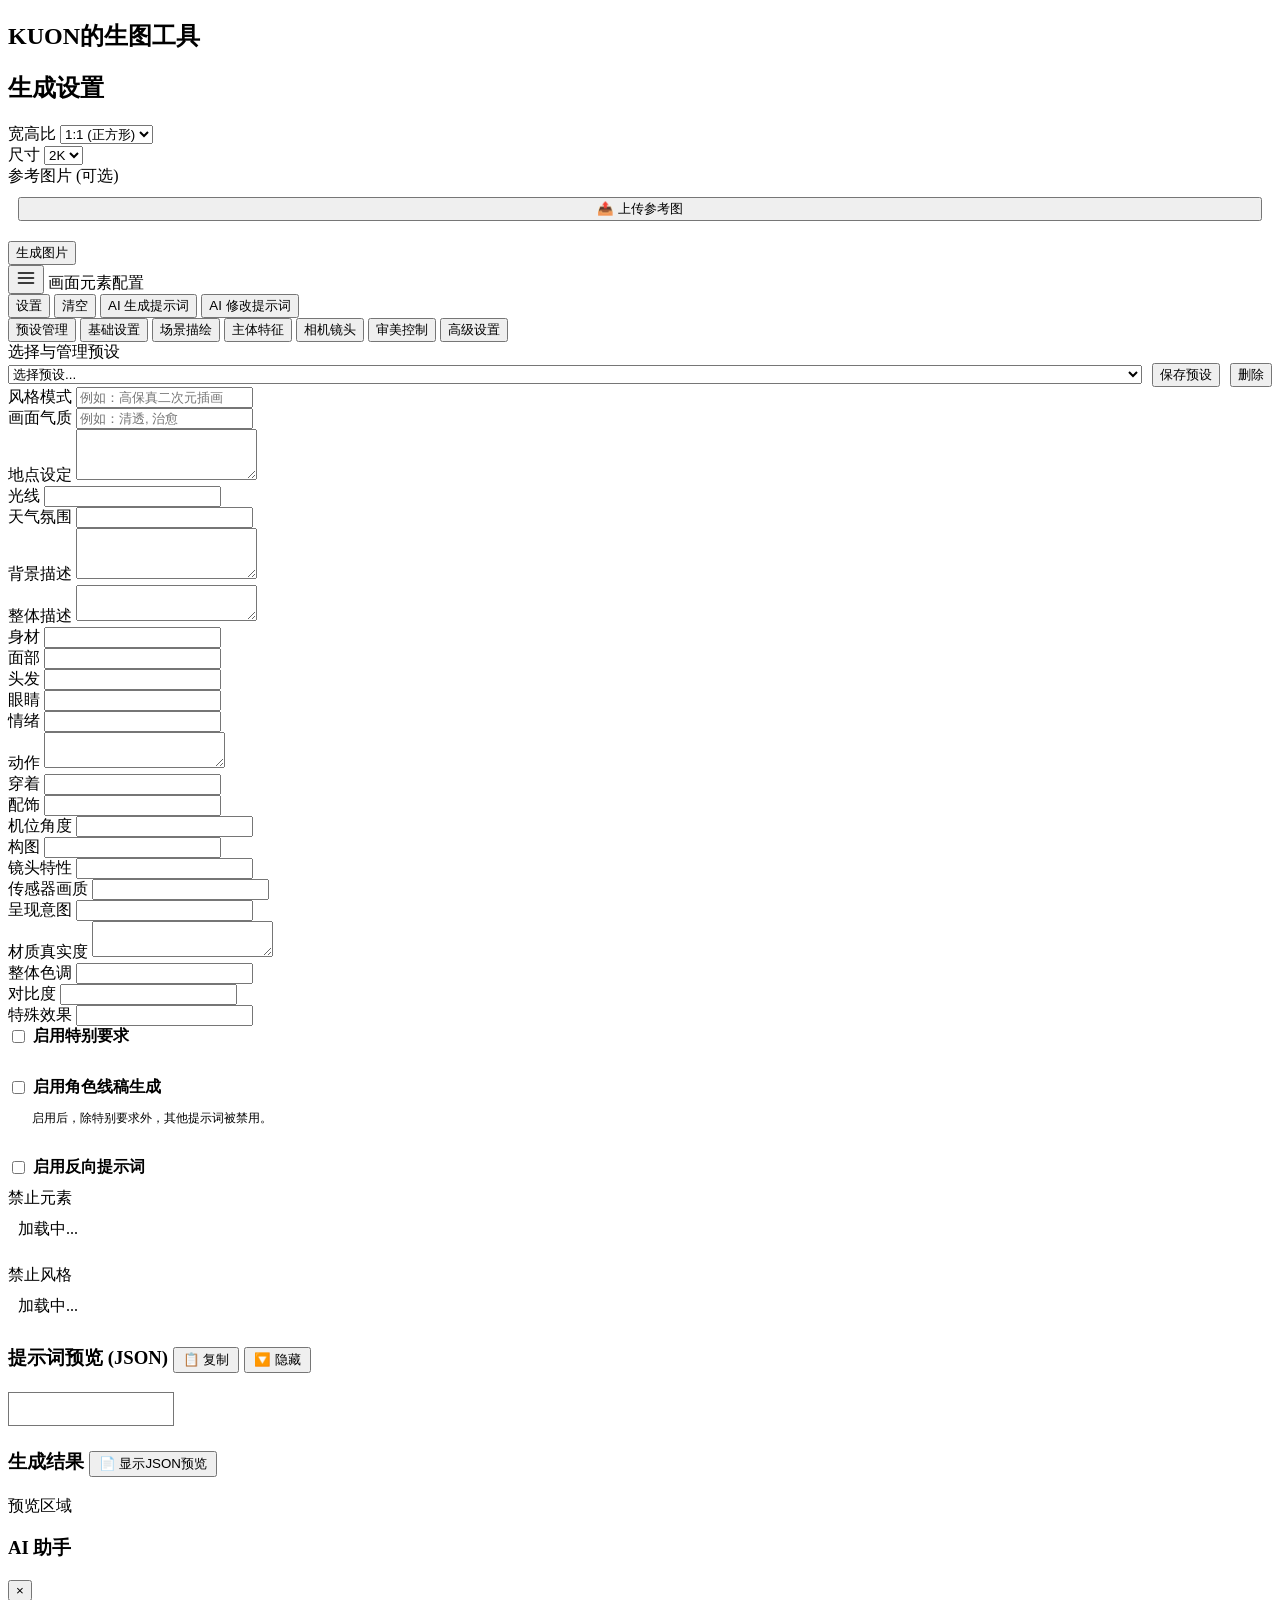
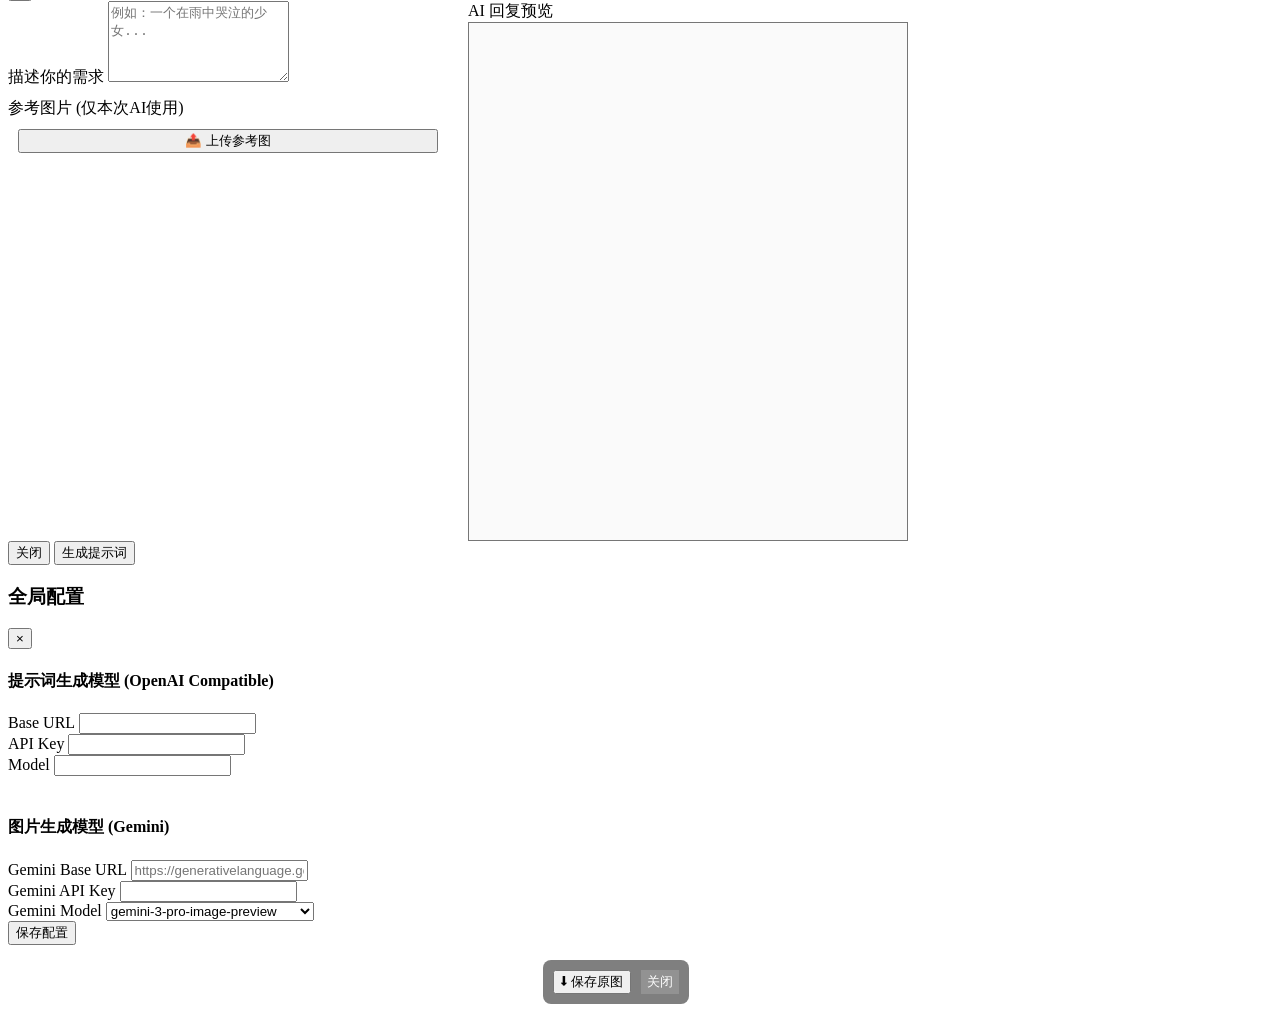
==== commit 87a4932c: "增加新模型gemini-3.1-flash-image-preview的选项" ====
--- a/src/web/static/index.html
+++ b/src/web/static/index.html
@@ -427,8 +427,10 @@
                 </div>
                 <div class="form-group">
                     <label>Gemini Model</label>
-                    <input type="text" id="configGeminiModel" class="text-input"
-                        placeholder="gemini-3-pro-image-preview">
+                    <select id="configGeminiModel" class="select-input">
+                        <option value="gemini-3-pro-image-preview">gemini-3-pro-image-preview</option>
+                        <option value="gemini-3.1-flash-image-preview">gemini-3.1-flash-image-preview</option>
+                    </select>
                 </div>
             </div>
             <div class="modal-footer">
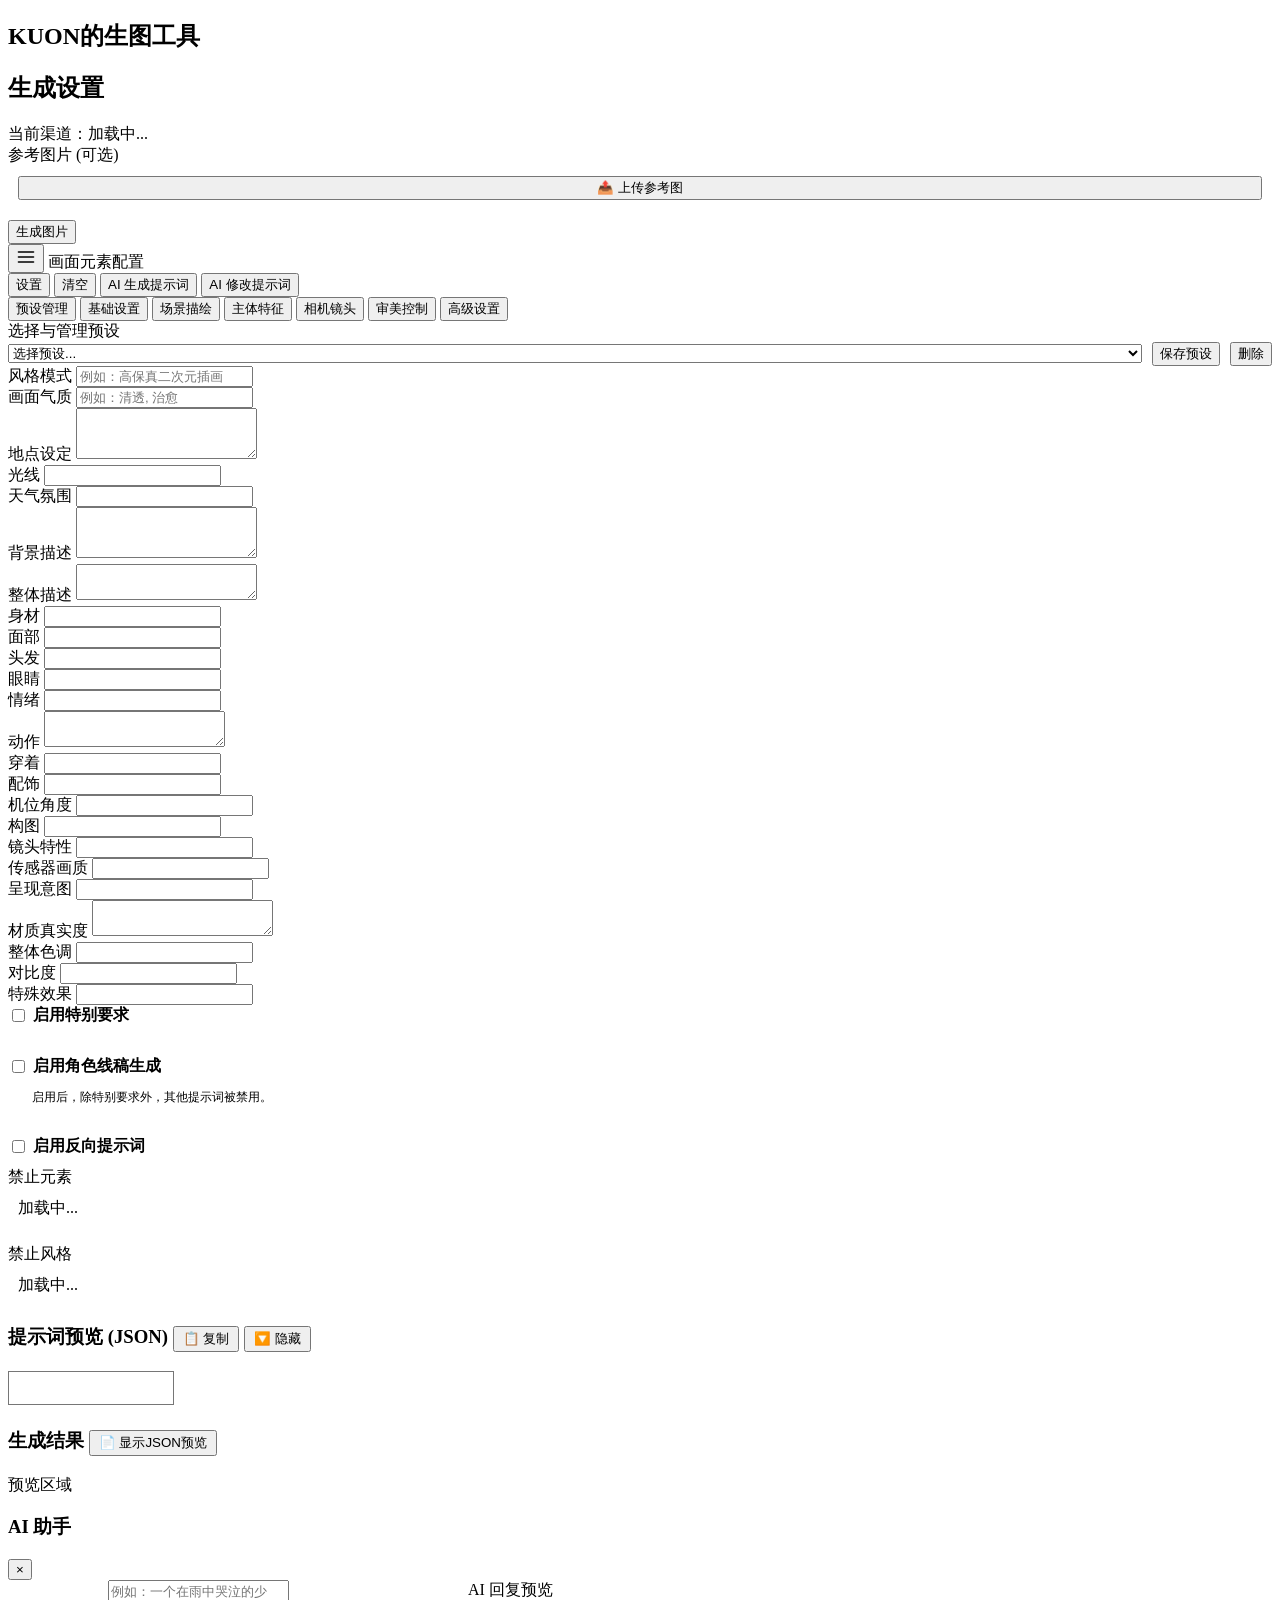
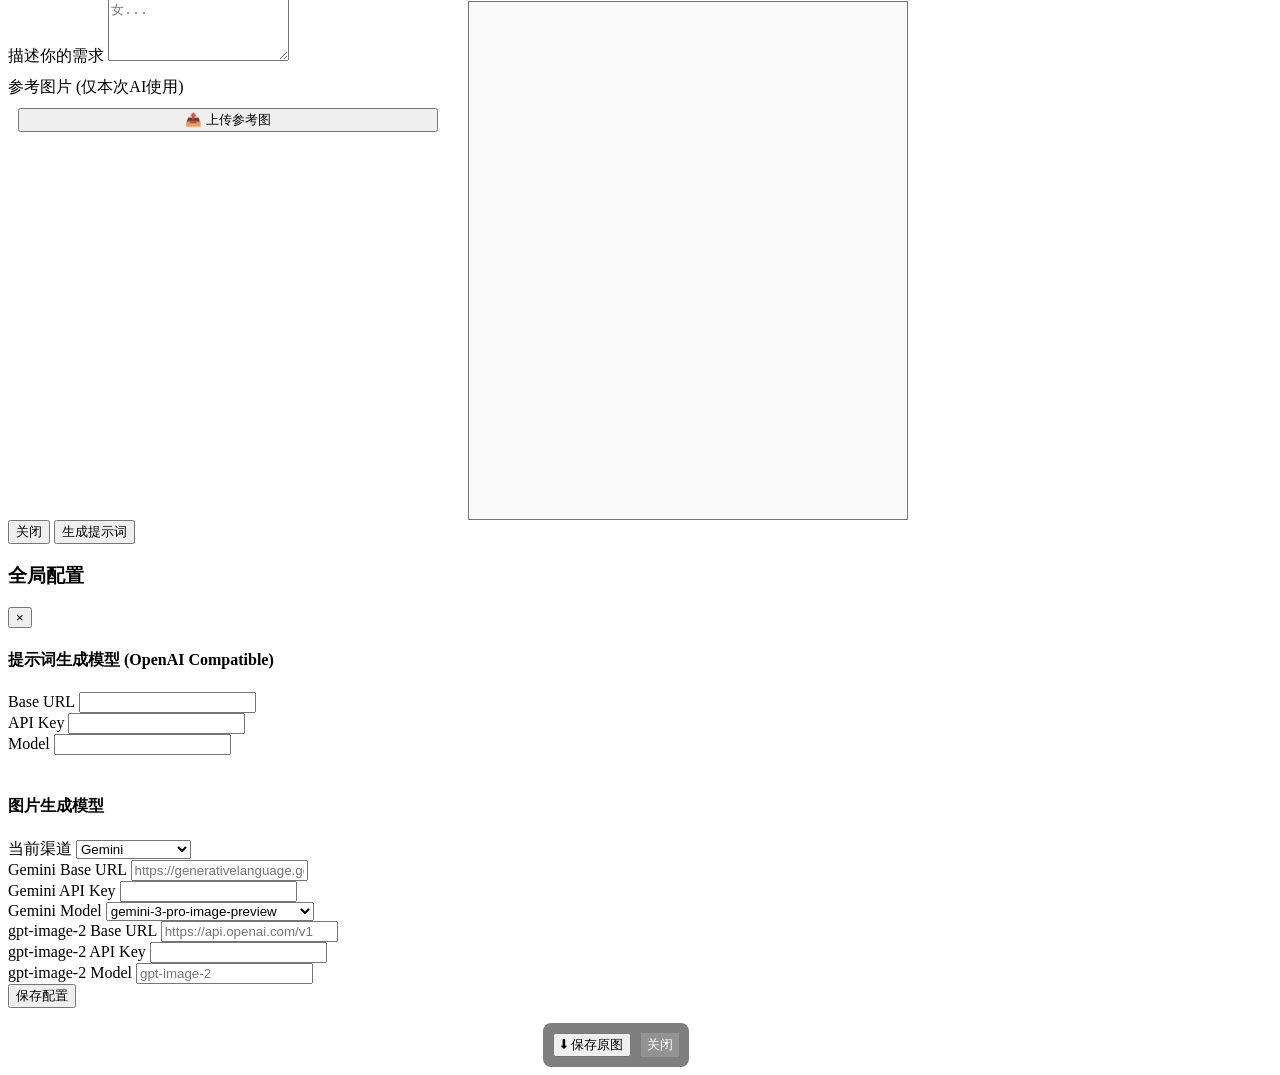
==== commit 6f913376: "增加了gpt image 2渠道" ====
--- a/src/web/static/index.html
+++ b/src/web/static/index.html
@@ -27,26 +27,8 @@
             <div class="section">
                 <h2 class="section-title">生成设置</h2>
                 <div class="gen-controls">
-                    <div class="form-group">
-                        <label>宽高比</label>
-                        <select id="genAspectRatio" class="select-input">
-                            <option value="1:1">1:1 (正方形)</option>
-                            <option value="2:3">2:3 (人像)</option>
-                            <option value="3:2">3:2 (风景)</option>
-                            <option value="3:4">3:4</option>
-                            <option value="4:3">4:3</option>
-                            <option value="9:16">9:16 (手机)</option>
-                            <option value="16:9">16:9 (屏幕)</option>
-                        </select>
-                    </div>
-                    <div class="form-group">
-                        <label>尺寸</label>
-                        <select id="genImageSize" class="select-input">
-                            <option value="1K">1K</option>
-                            <option value="2K" selected>2K</option>
-                            <option value="4K">4K</option>
-                        </select>
-                    </div>
+                    <div id="activeImageProvider" class="provider-status">当前渠道：加载中...</div>
+                    <div id="imageProviderOptions"></div>
 
                     <!-- 参考图片 -->
                     <div class="form-group">
@@ -415,22 +397,42 @@
 
                 <hr style="margin: 20px 0; border: 0; border-top: 1px solid var(--border-color);">
 
-                <h4>图片生成模型 (Gemini)</h4>
+                <h4>图片生成模型</h4>
                 <div class="form-group">
+                    <label>当前渠道</label>
+                    <select id="configImageProvider" class="select-input">
+                        <option value="gemini">Gemini</option>
+                        <option value="openai_images">OpenAI Images</option>
+                    </select>
+                </div>
+                <div class="form-group image-config-group" data-provider-config="gemini">
                     <label>Gemini Base URL</label>
                     <input type="text" id="configGeminiBaseUrl" class="text-input"
                         placeholder="https://generativelanguage.googleapis.com">
                 </div>
-                <div class="form-group">
+                <div class="form-group image-config-group" data-provider-config="gemini">
                     <label>Gemini API Key</label>
                     <input type="password" id="configGeminiApiKey" class="text-input">
                 </div>
-                <div class="form-group">
+                <div class="form-group image-config-group" data-provider-config="gemini">
                     <label>Gemini Model</label>
                     <select id="configGeminiModel" class="select-input">
                         <option value="gemini-3-pro-image-preview">gemini-3-pro-image-preview</option>
                         <option value="gemini-3.1-flash-image-preview">gemini-3.1-flash-image-preview</option>
                     </select>
+                </div>
+                <div class="form-group image-config-group" data-provider-config="openai_images">
+                    <label>gpt-image-2 Base URL</label>
+                    <input type="text" id="configOpenAIImageBaseUrl" class="text-input"
+                        placeholder="https://api.openai.com/v1">
+                </div>
+                <div class="form-group image-config-group" data-provider-config="openai_images">
+                    <label>gpt-image-2 API Key</label>
+                    <input type="password" id="configOpenAIImageApiKey" class="text-input">
+                </div>
+                <div class="form-group image-config-group" data-provider-config="openai_images">
+                    <label>gpt-image-2 Model</label>
+                    <input type="text" id="configOpenAIImageModel" class="text-input" placeholder="gpt-image-2">
                 </div>
             </div>
             <div class="modal-footer">
